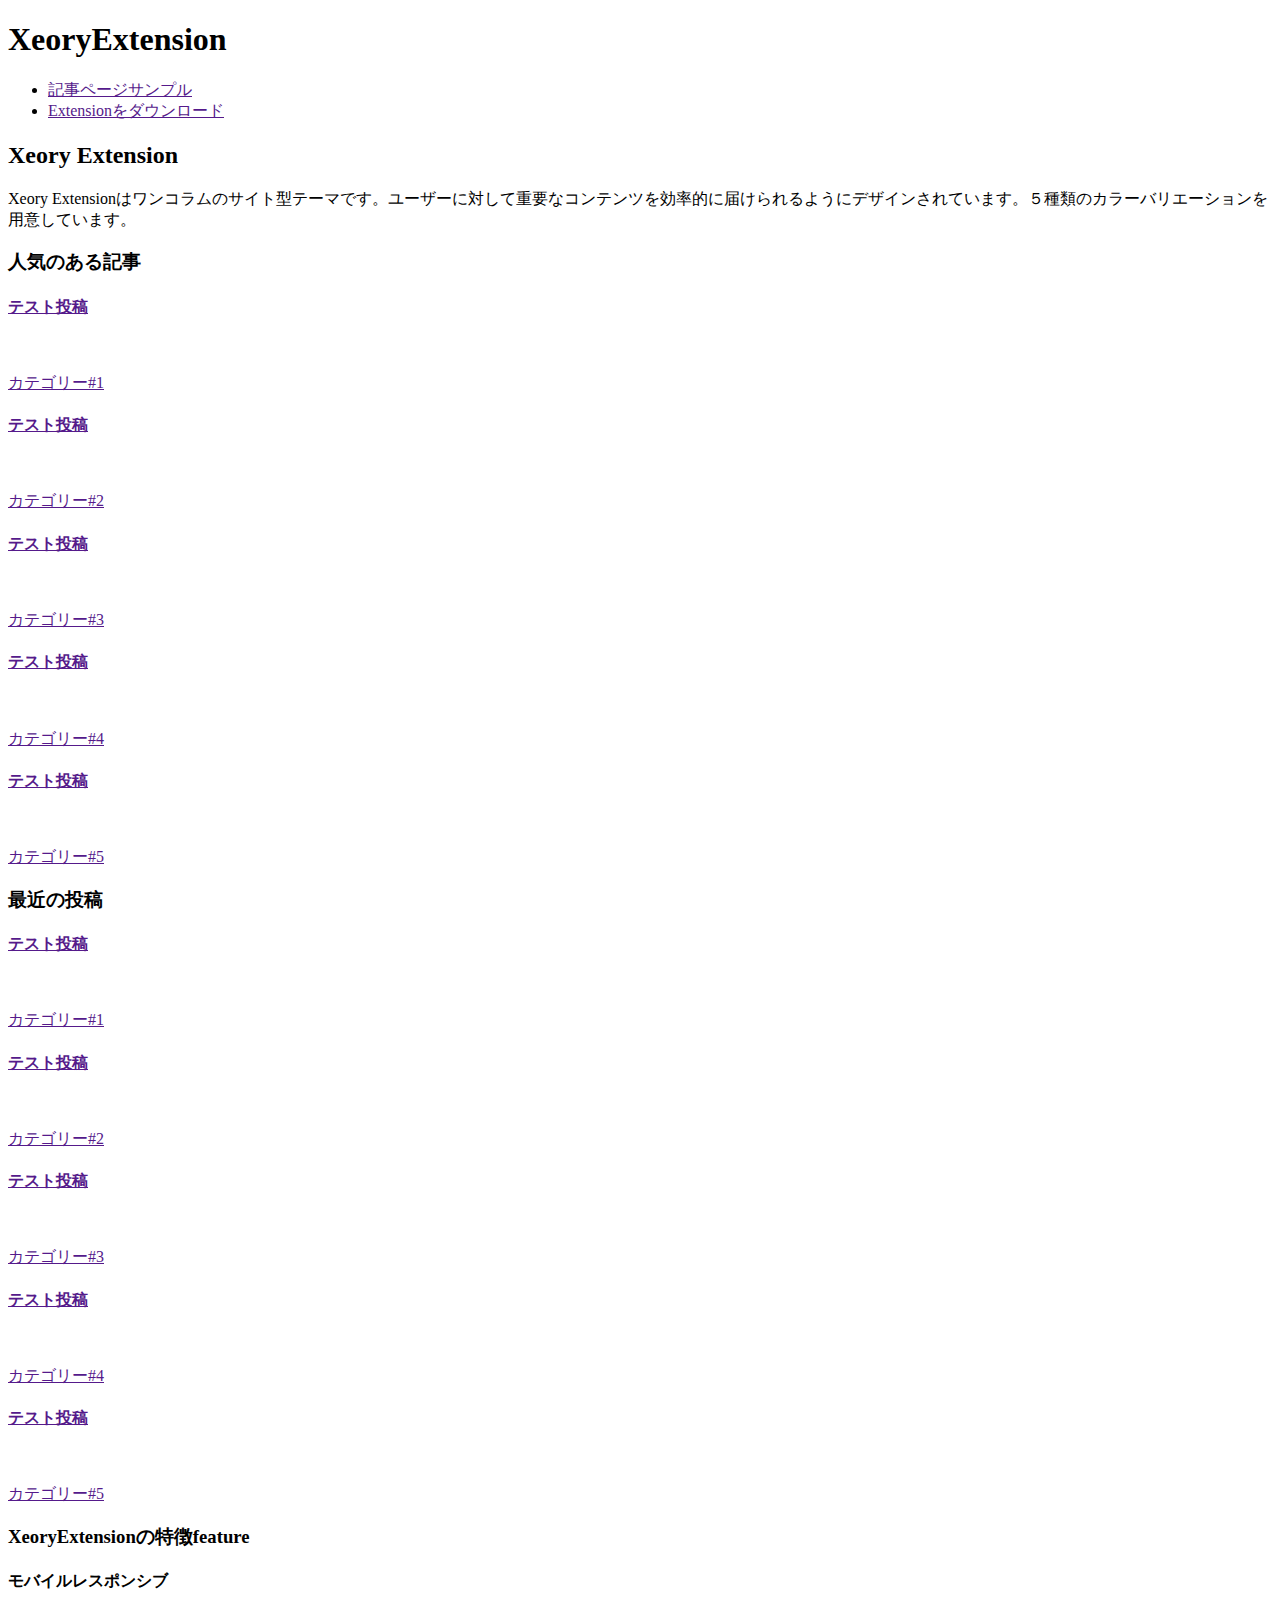
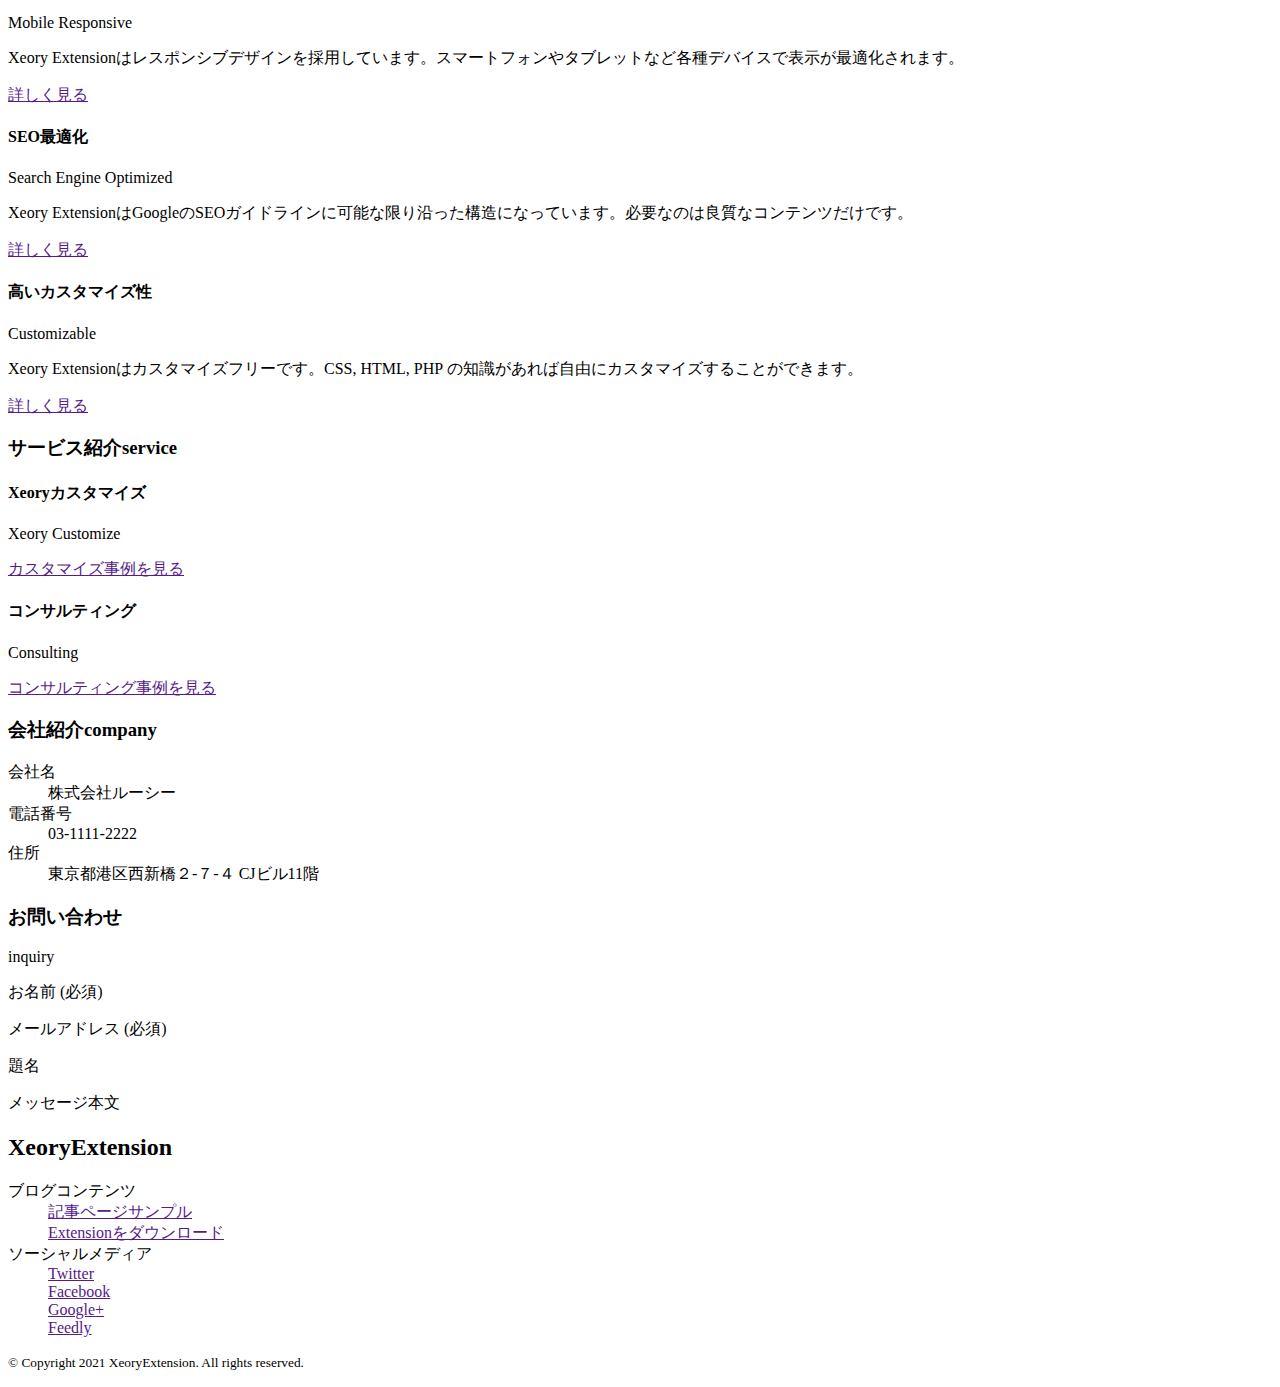
==== 0521/index.html @ 21fcba10 "21/05/28 修正版 section、dl.、dtの一部削除" ====
<!DOCTYPE html>
<html lang="jp">
<head>
    <meta charset="UTF-8">
    <meta http-equiv="X-UA-Compatible" content="IE=edge">
    <meta name="viewport" content="width=device-width, initial-scale=1.0">
    <title>XeoryExtension</title>
</head>
<body>
    <header>

        <h1 class="site-title">XeoryExtension</h1>
        <ul>
            <li class="sample"><a href="">記事ページサンプル</a></li>
            <li class="download"><a href="">Extensionをダウンロード</a></li>
        </ul>
    </header>

    <main>
        <article>
            <h2 class="headline">Xeory Extension</h2>
            <p class="headline-p">Xeory Extensionはワンコラムのサイト型テーマです。ユーザーに対して重要なコンテンツを効率的に届けられるようにデザインされています。５種類のカラーバリエーションを用意しています。</p>

            <section  class="nav">
                <h3 class="nav-title">人気のある記事</h3>
                <section class="nav-list">
                    <a href="">
                    <h4 class="nav-test">テスト投稿</h4>
                    <img src="" alt="">
                    <p class="nav-category">カテゴリー#1</p>
                    </a>
                </section>
                <section class="nav-list">
                    <a href="">
                    <h4 class="nav-test">テスト投稿</h4>
                    <img src="" alt="">
                    <p class="nav-category">カテゴリー#2</p>
                    </a>
                </section>
                <section class="nav-list">
                    <a href="">
                    <h4 class="nav-test">テスト投稿</h4>
                    <img src="" alt="">
                    <p class="nav-category">カテゴリー#3</p>
                    </a>
                </section>
                <section class="nav-list">
                    <a href="">
                    <h4 class="nav-test">テスト投稿</h4>
                    <img src="" alt="">
                    <p class="nav-category">カテゴリー#4</p>
                    </a>
                </section>
                <section class="nav-list">
                    <a href="">
                    <h4 class="nav-test">テスト投稿</h4>
                    <img src="" alt="">
                    <p class="nav-category">カテゴリー#5</p>
                    </a>
                </section>
            </section>

            <section  class="nav">
                <h3 class="nav-title">最近の投稿</h3>
                <section class="nav-list">
                    <a href="">
                    <h4 class="nav-test">テスト投稿</h4>
                    <img src="" alt="">
                    <p class="nav-category">カテゴリー#1</p>
                    </a>
                </section>
                <section class="nav-list">
                    <a href="">
                    <h4 class="nav-test">テスト投稿</h4>
                    <img src="" alt="">
                    <p class="nav-category">カテゴリー#2</p>
                    </a>
                </section>
                <section class="nav-list">
                    <a href="">
                    <h4 class="nav-test">テスト投稿</h4>
                    <img src="" alt="">
                    <p class="nav-category">カテゴリー#3</p>
                    </a>
                </section>
                <section class="nav-list">
                    <a href="">
                    <h4 class="nav-test">テスト投稿</h4>
                    <img src="" alt="">
                    <p class="nav-category">カテゴリー#4</p>
                    </a>
                </section>
                <section class="nav-list">
                    <a href="">
                    <h4 class="nav-test">テスト投稿</h4>
                    <img src="" alt="">
                    <p class="nav-category">カテゴリー#5</p>
                    </a>
                </section>
            </section>

            <section class="contents">
                <h3 class="contents-head">XeoryExtensionの特徴<span>feature</span></h3>

                <section class="contents-item">
                    <h4 class="contents-item-h">モバイルレスポンシブ</h4>
                    <p class="contents-item-h-p">Mobile Responsive</p>
                    <p class="contents-item-p">Xeory Extensionはレスポンシブデザインを採用しています。スマートフォンやタブレットなど各種デバイスで表示が最適化されます。</p>
                    <p class="contents-item-link-1"><a href="">詳しく見る</a></p>
                </section>

                <section class="contents-item">
                    <h4 class="contents-item-h">SEO最適化</h4>
                    <p class="contents-item-h-p">Search Engine Optimized</p>
                    <p class="contents-item-p">Xeory ExtensionはGoogleのSEOガイドラインに可能な限り沿った構造になっています。必要なのは良質なコンテンツだけです。</p>
                    <p class="contents-item-link-1"><a href="">詳しく見る</a></p>
                </section>

                <section class="contents-item">
                    <h4 class="contents-item-h">高いカスタマイズ性</h4>
                    <p class="contents-item-h-p">Customizable</p>
                    <p class="contents-item-p">Xeory Extensionはカスタマイズフリーです。CSS, HTML, PHP の知識があれば自由にカスタマイズすることができます。</p>
                    <p class="contents-item-link-1"><a href="">詳しく見る</a></p>
                </section>
            </section>

            <section class="contents">
                <h3 class="contents-head">サービス紹介<span>service</span></h3>

                <section class="contents-item">
                    <h4 class="contents-item-h">Xeoryカスタマイズ</h4>
                    <p class="contents-item-h-p">Xeory Customize</p>
                    <p class="contents-item-link-2"><a href="">カスタマイズ事例を見る</a></p>
                </section>

                <section class="contents-item">
                    <h4 class="contents-item-h">コンサルティング</h4>
                    <p class="contents-item-h-p">Consulting</p>
                    <p class="contents-item-link-2"><a href="">コンサルティング事例を見る</a></p>
                </section>
            </section>

            <section class="contents">
                <h3 class="contents-head">会社紹介<span>company</span></h3>

                <dl class="contents-list-dt">
                    <dt class="contents-list-dl">会社名</dt>
                    <dd class="contents-list-dd">株式会社ルーシー</dd>
                    <dt class="contents-list-dl">電話番号</dt>
                    <dd class="contents-list-dd">03-1111-2222</dd>
                    <dt class="contents-list-dl">住所</dt>
                    <dd class="contents-list-dd">東京都港区西新橋２-７-４ CJビル11階</dd>
                </dl>
            </section>

            <section class="contents">
                <h3 class="contents-head">お問い合わせ</h3>
                <p class="contents-head-p">inquiry</p>

                <p class="contents-form-p">お名前 (必須)</p>
                <p class="contents-form-p">メールアドレス (必須)</p>
                <p class="contents-form-p">題名</p>
                <p class="contents-form-p">メッセージ本文</p>

            </section>
        </article>
    </main>

    <footer>
        <section class="foot">
            <h2 class="foot-h">XeoryExtension</h2>
            <dl>
                <dt class="foot-item-h">ブログコンテンツ</dt>
                <dd class="foot-item-li"><a href="">記事ページサンプル</a></dd>
                <dd class="foot-item-li"><a href="">Extensionをダウンロード</a></dd>
                <dt class="foot-item-dl">ソーシャルメディア</dt>
                <dd class="foot-item-dd"><a href="">Twitter</a></dd>
                <dd class="foot-item-dd"><a href="">Facebook</a></dd>
                <dd class="foot-item-dd"><a href="">Google+</a></dd>
                <dd class="foot-item-dd"><a href="">Feedly</a></dd>
            </dl>
            <p><small>&copy;  Copyright 2021 XeoryExtension. All rights reserved.</small></p>
        </section>
    </footer>
</body>
</html>
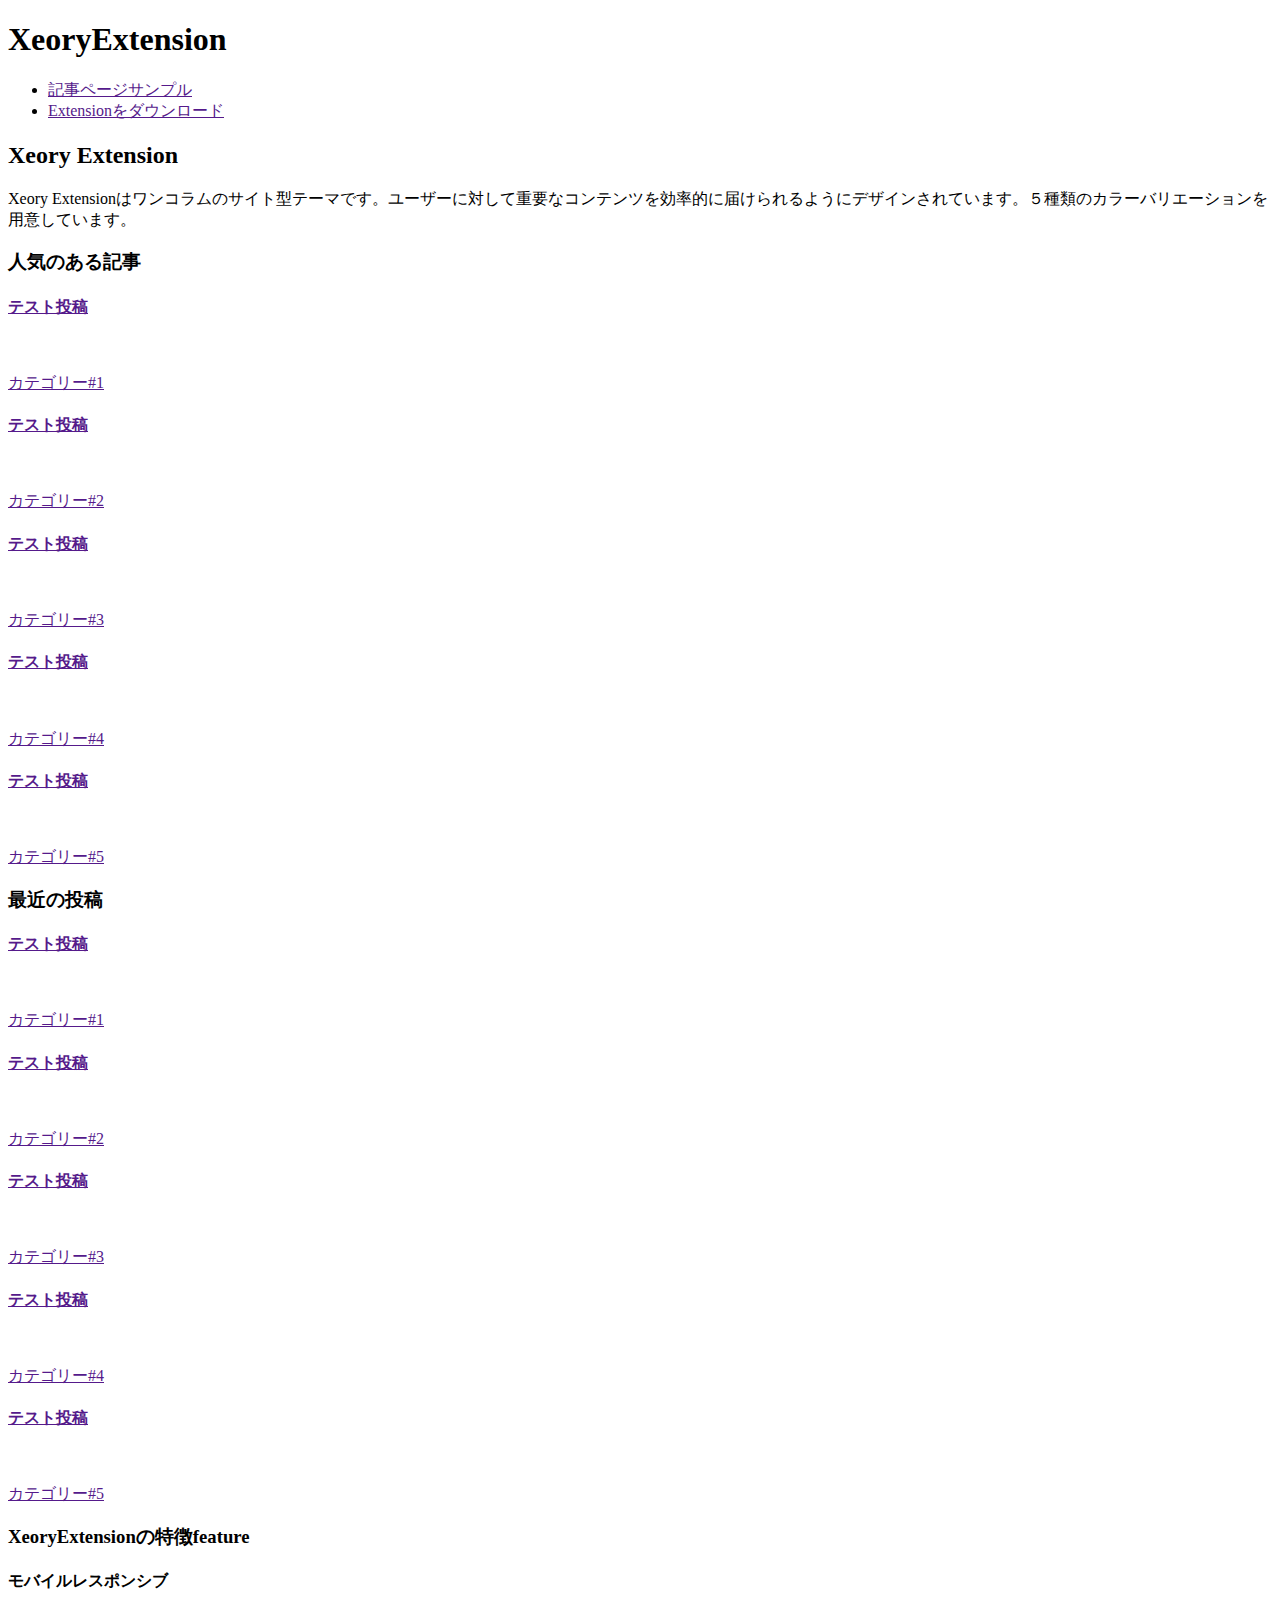
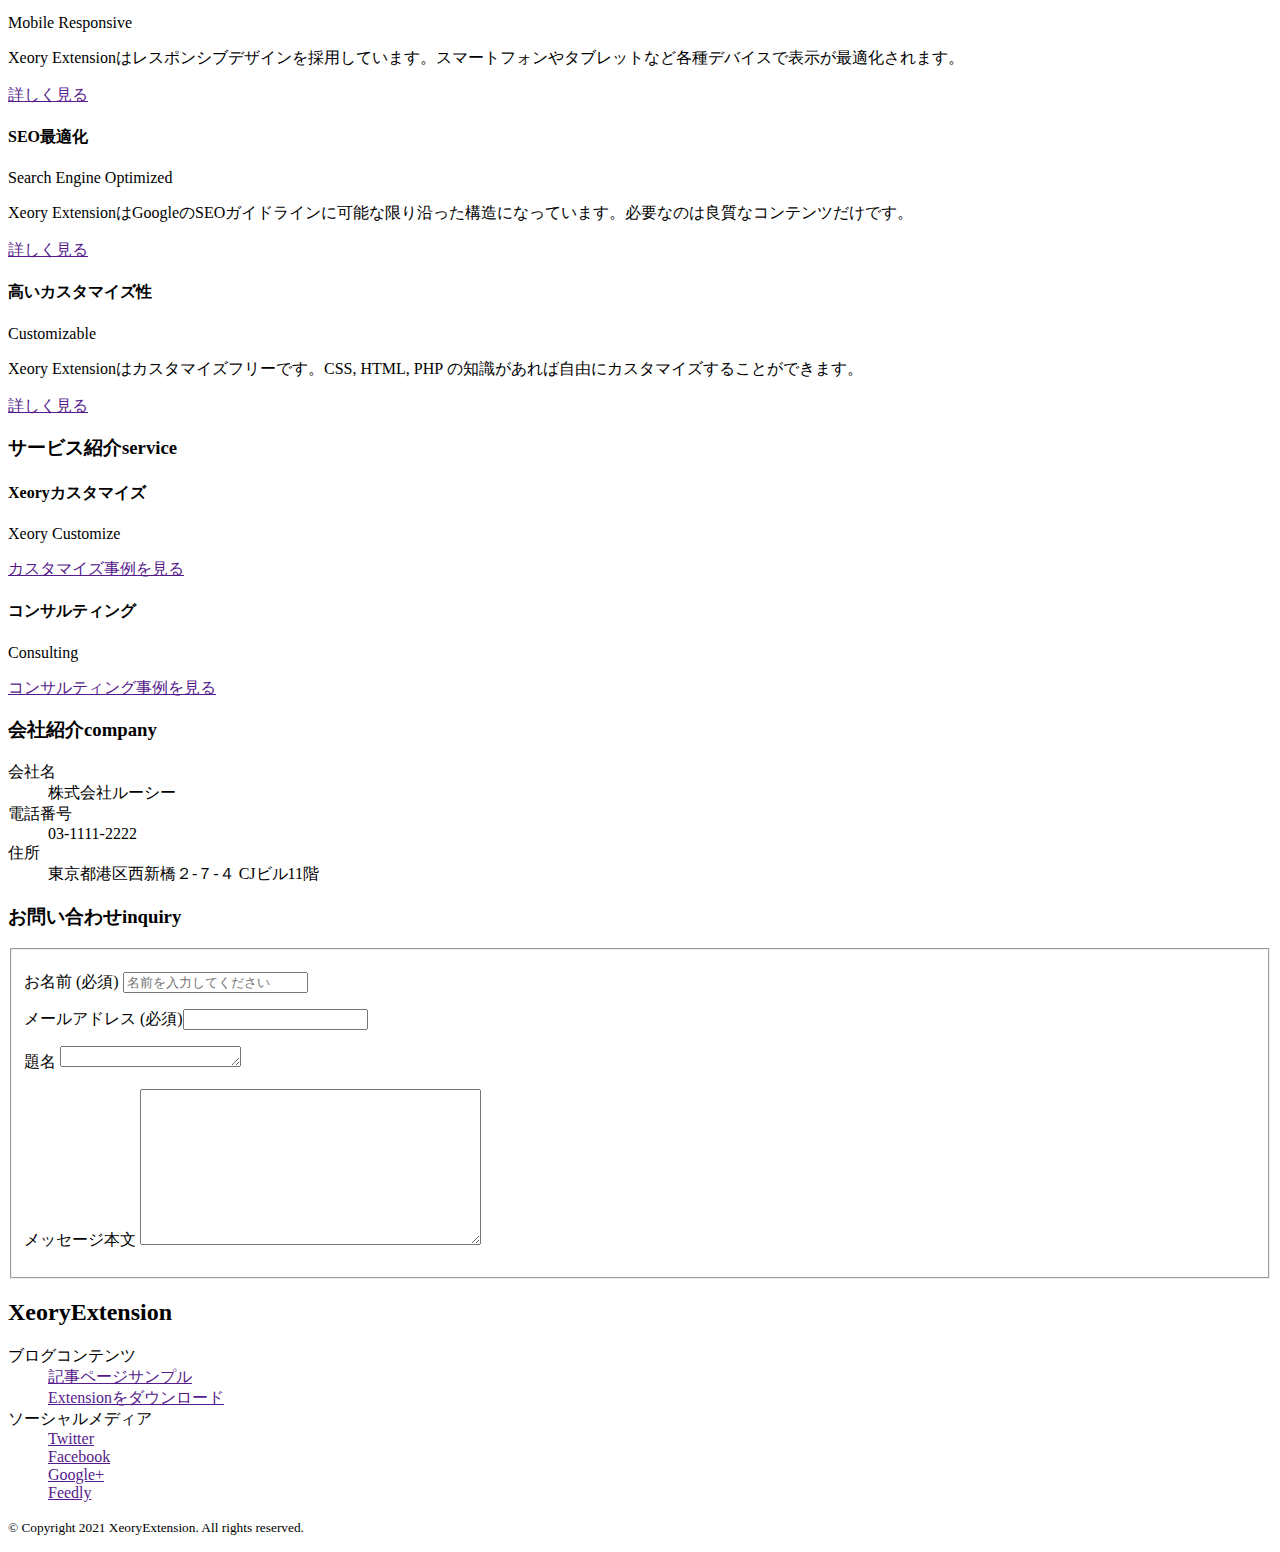
==== commit b074cac5: "formの設定" ====
--- a/0521/index.html
+++ b/0521/index.html
@@ -154,13 +154,19 @@
             </section>
 
             <section class="contents">
-                <h3 class="contents-head">お問い合わせ</h3>
-                <p class="contents-head-p">inquiry</p>
+                <h3 class="contents-head">お問い合わせ<span>inquiry</span></h3>
 
-                <p class="contents-form-p">お名前 (必須)</p>
-                <p class="contents-form-p">メールアドレス (必須)</p>
-                <p class="contents-form-p">題名</p>
-                <p class="contents-form-p">メッセージ本文</p>
+                <form action="">
+                    <fieldset>
+                        <p class="contents-form-p"><label for="name">お名前 (必須)</label>
+                        <input id="id" type="text" name="name" placeholder="名前を入力してください"></p>
+                        <p class="contents-form-p"><label for="email">メールアドレス (必須)</label><input id="email" type="email" name="email"></p>
+                        <p class="contents-form-p"><label for="textarea">題名</label>
+                        <textarea name="textarea" id="submit" cols="20" rows="1" aria-placeholder="題名を入力してください"></textarea></p>
+                        <p class="contents-form-p"><label for="textarea">メッセージ本文</label>
+                        <textarea name="textarea" id="submit" cols="40" rows="10" aria-placeholder="メッセージ本文を入力してください"></textarea></p>
+                    </fieldset>
+                </form>
 
             </section>
         </article>
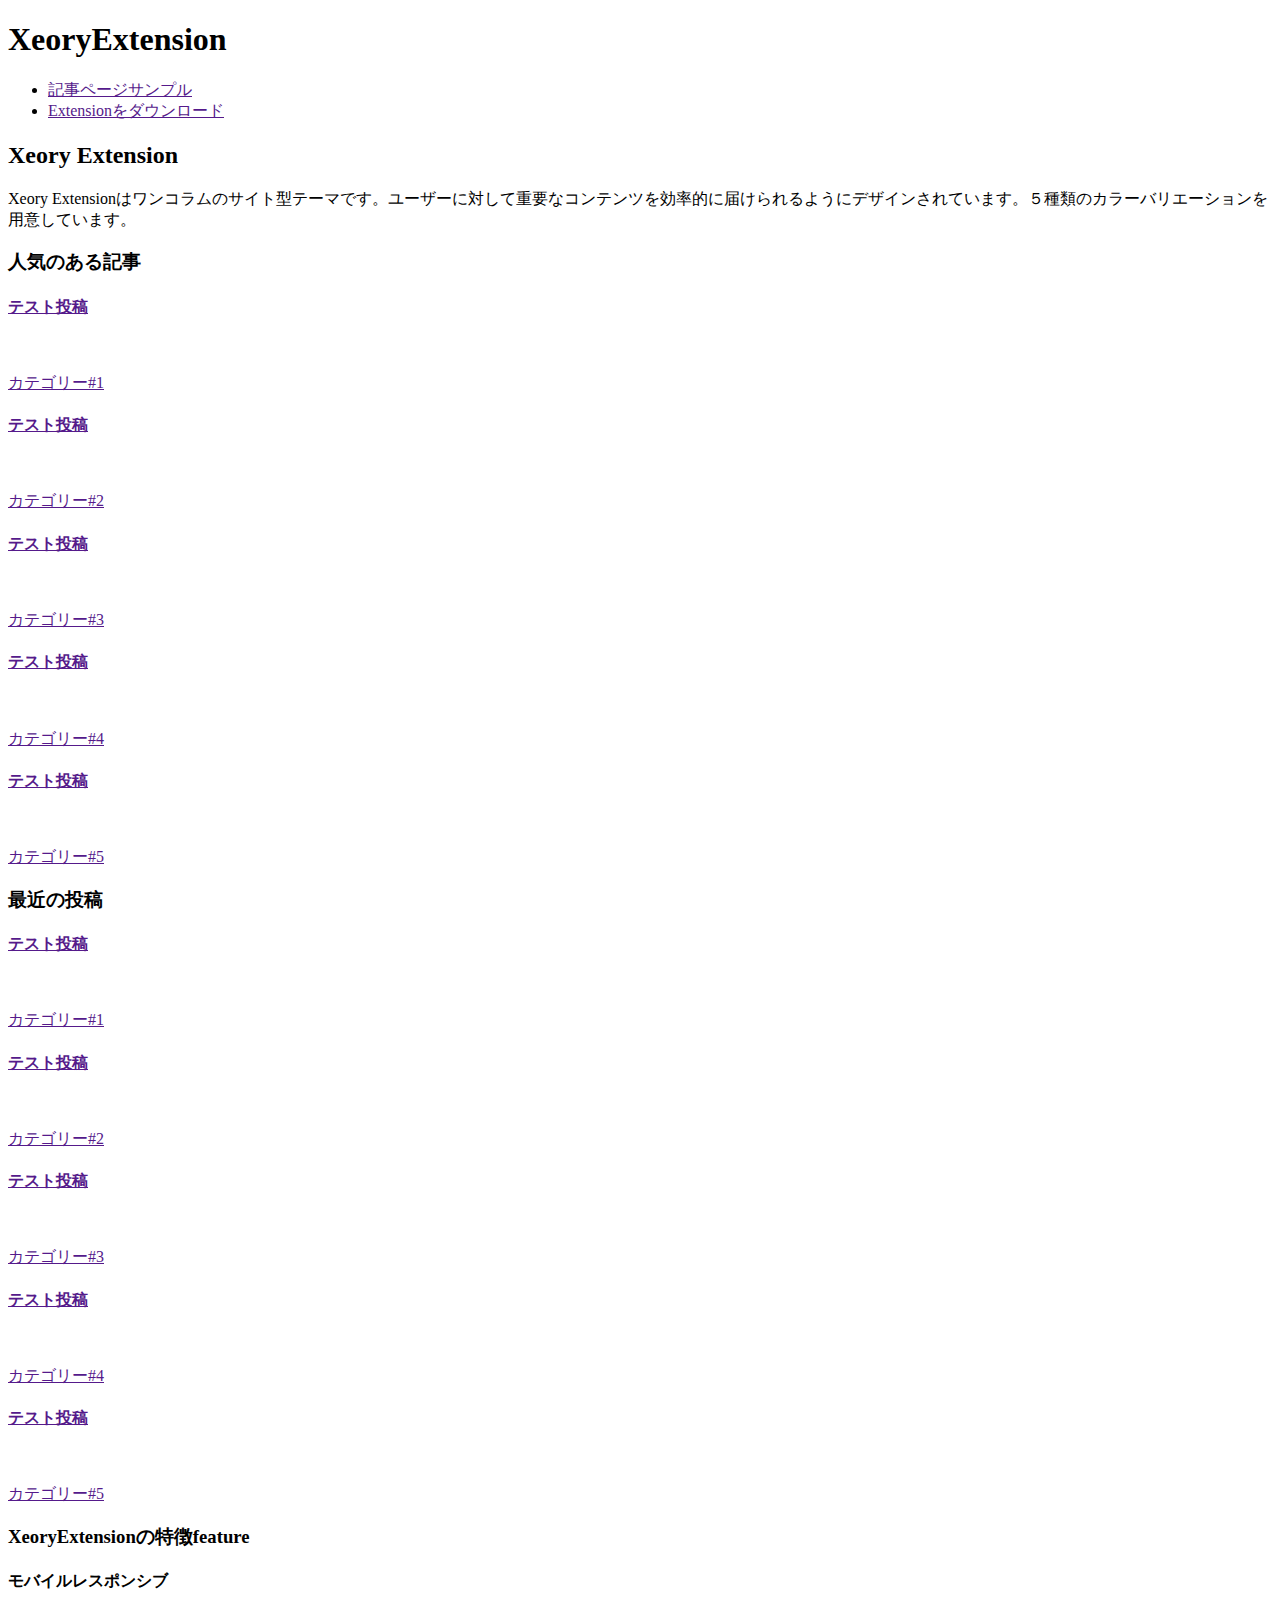
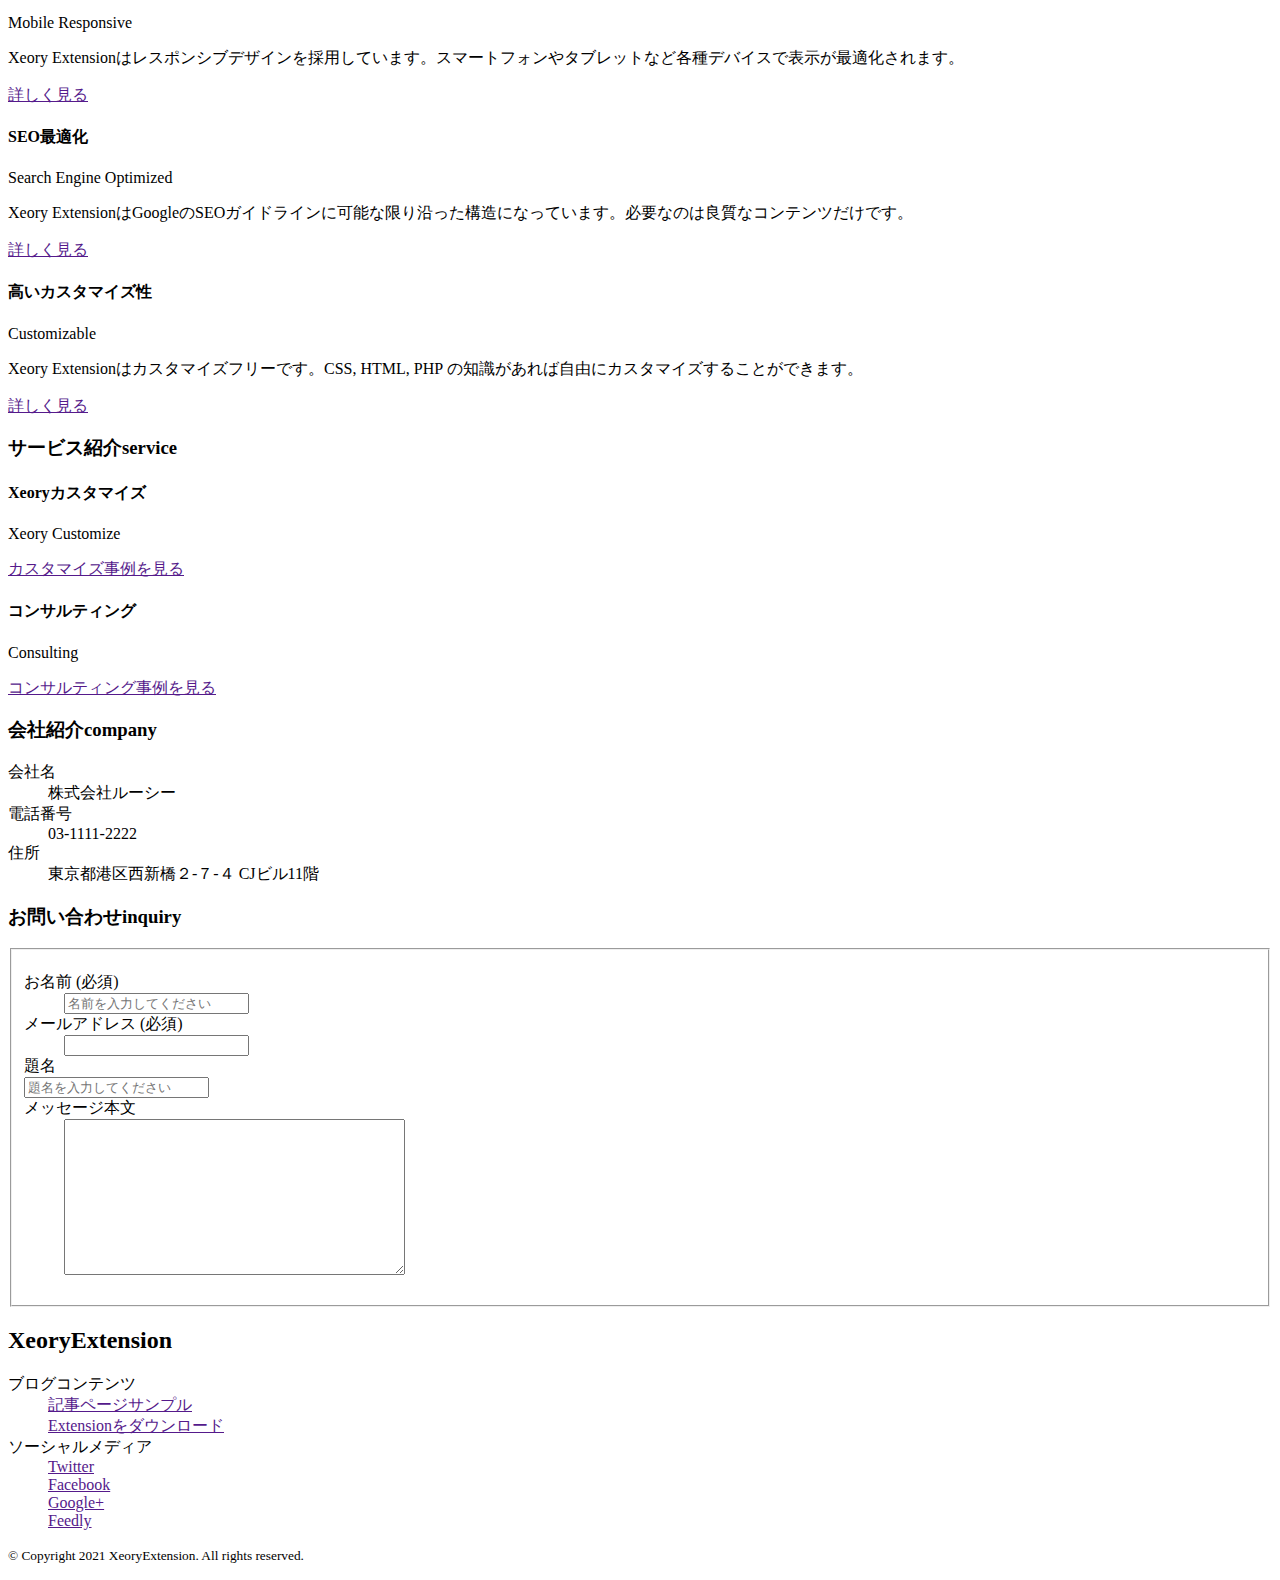
==== commit ef8db432: "formの追加" ====
--- a/0521/index.html
+++ b/0521/index.html
@@ -143,12 +143,12 @@
             <section class="contents">
                 <h3 class="contents-head">会社紹介<span>company</span></h3>
 
-                <dl class="contents-list-dt">
-                    <dt class="contents-list-dl">会社名</dt>
+                <dl class="contents-list-dl">
+                    <dt class="contents-list-dt">会社名</dt>
                     <dd class="contents-list-dd">株式会社ルーシー</dd>
-                    <dt class="contents-list-dl">電話番号</dt>
+                    <dt class="contents-list-dt">電話番号</dt>
                     <dd class="contents-list-dd">03-1111-2222</dd>
-                    <dt class="contents-list-dl">住所</dt>
+                    <dt class="contents-list-dt">住所</dt>
                     <dd class="contents-list-dd">東京都港区西新橋２-７-４ CJビル11階</dd>
                 </dl>
             </section>
@@ -158,13 +158,16 @@
 
                 <form action="">
                     <fieldset>
-                        <p class="contents-form-p"><label for="name">お名前 (必須)</label>
-                        <input id="id" type="text" name="name" placeholder="名前を入力してください"></p>
-                        <p class="contents-form-p"><label for="email">メールアドレス (必須)</label><input id="email" type="email" name="email"></p>
-                        <p class="contents-form-p"><label for="textarea">題名</label>
-                        <textarea name="textarea" id="submit" cols="20" rows="1" aria-placeholder="題名を入力してください"></textarea></p>
-                        <p class="contents-form-p"><label for="textarea">メッセージ本文</label>
-                        <textarea name="textarea" id="submit" cols="40" rows="10" aria-placeholder="メッセージ本文を入力してください"></textarea></p>
+                        <dl class="contents-form-dl">
+                            <dt class="contents-form-dt"><label for="name">お名前 (必須)</label></dt>
+                            <dd class="contents-form-dd"><input id="id" type="text" name="name" placeholder="名前を入力してください"></dd>
+                            <dt class="contents-form-dt"><label for="email">メールアドレス (必須)</label></dt>
+                            <dd class="contents-form-dd"><input id="email" type="email" name="email"></dd>
+                            <dt class="contents-form-dt"><label for="ttitle">題名</label></dt>
+                            <dd class="contents-form-dd"></dd><input id="title" type="text" name="title" placeholder="題名を入力してください"></dd>
+                            <dt class="contents-form-dt"><label for="textarea">メッセージ本文</label></dt>
+                            <dd class="contents-form-dd"><textarea name="textarea" id="submit" cols="40" rows="10" aria-placeholder="メッセージ本文を入力してください"></textarea></dd>
+                        </dl>
                     </fieldset>
                 </form>
 
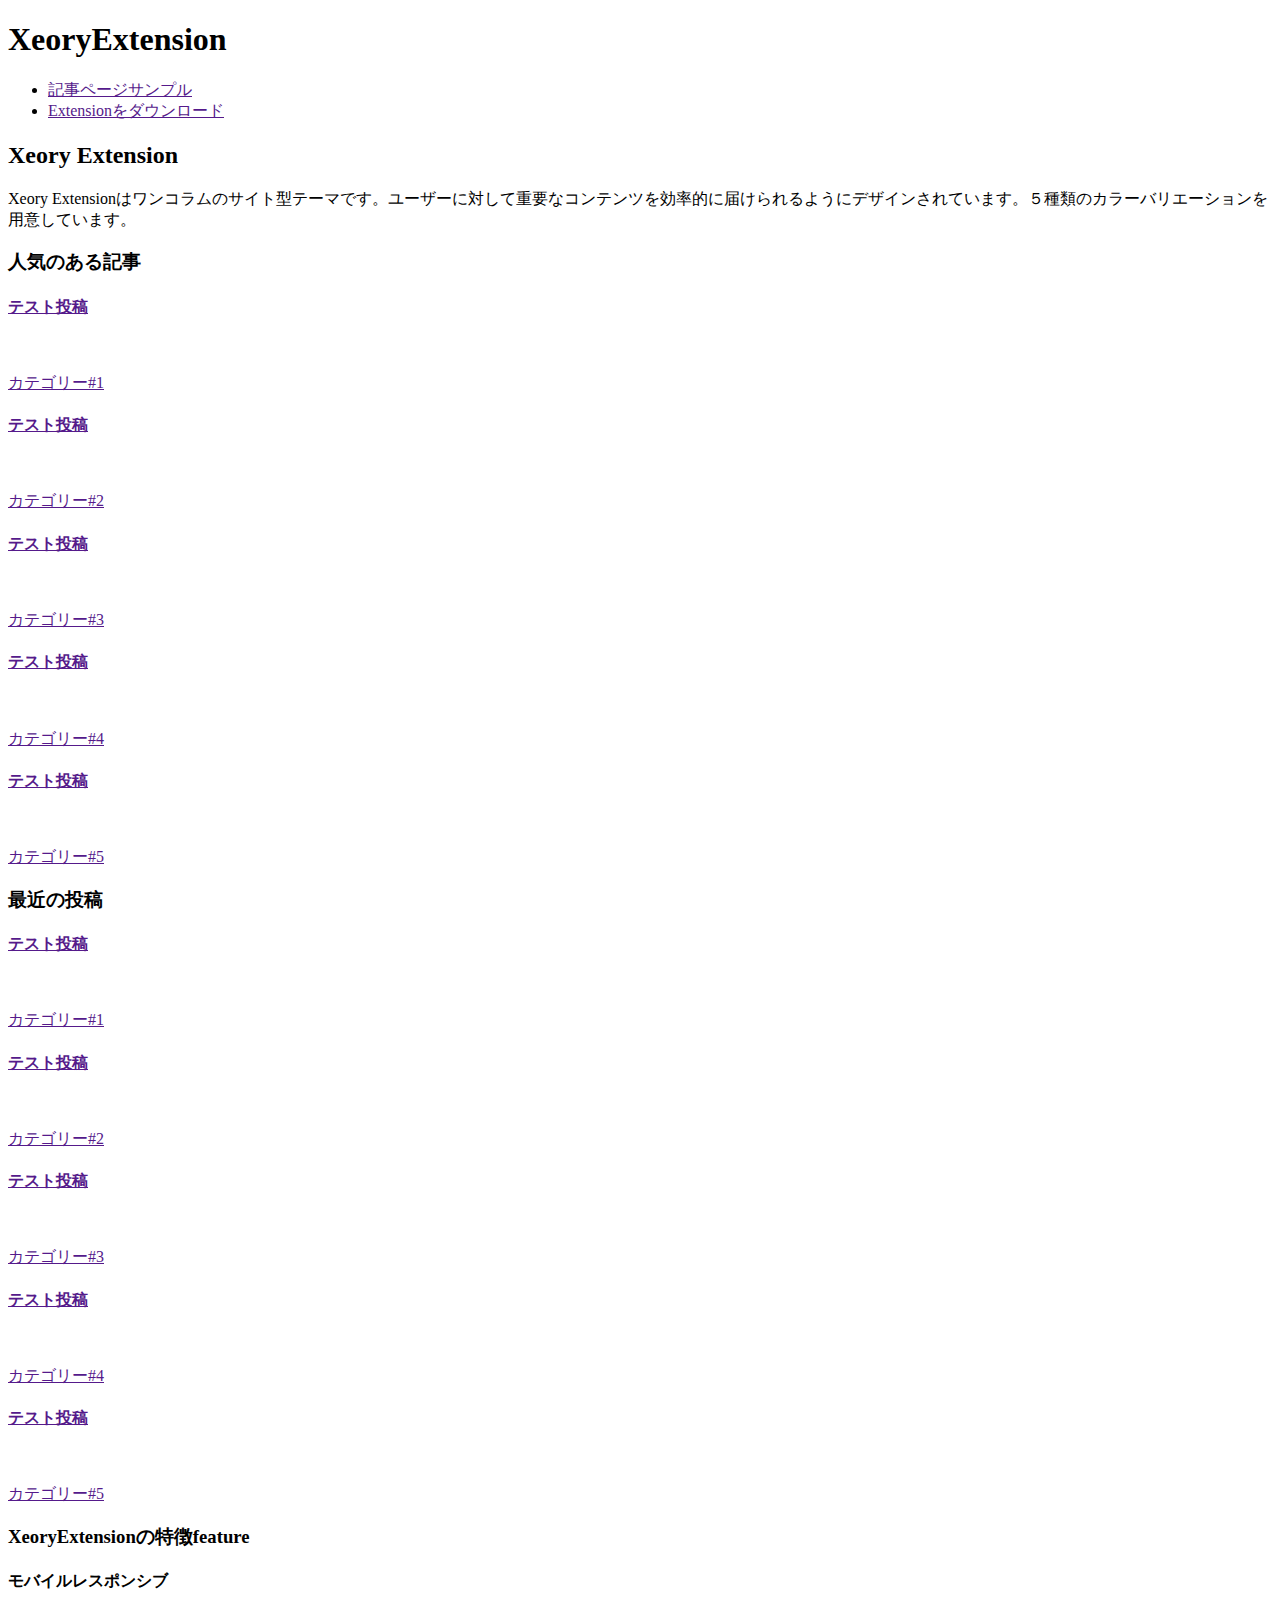
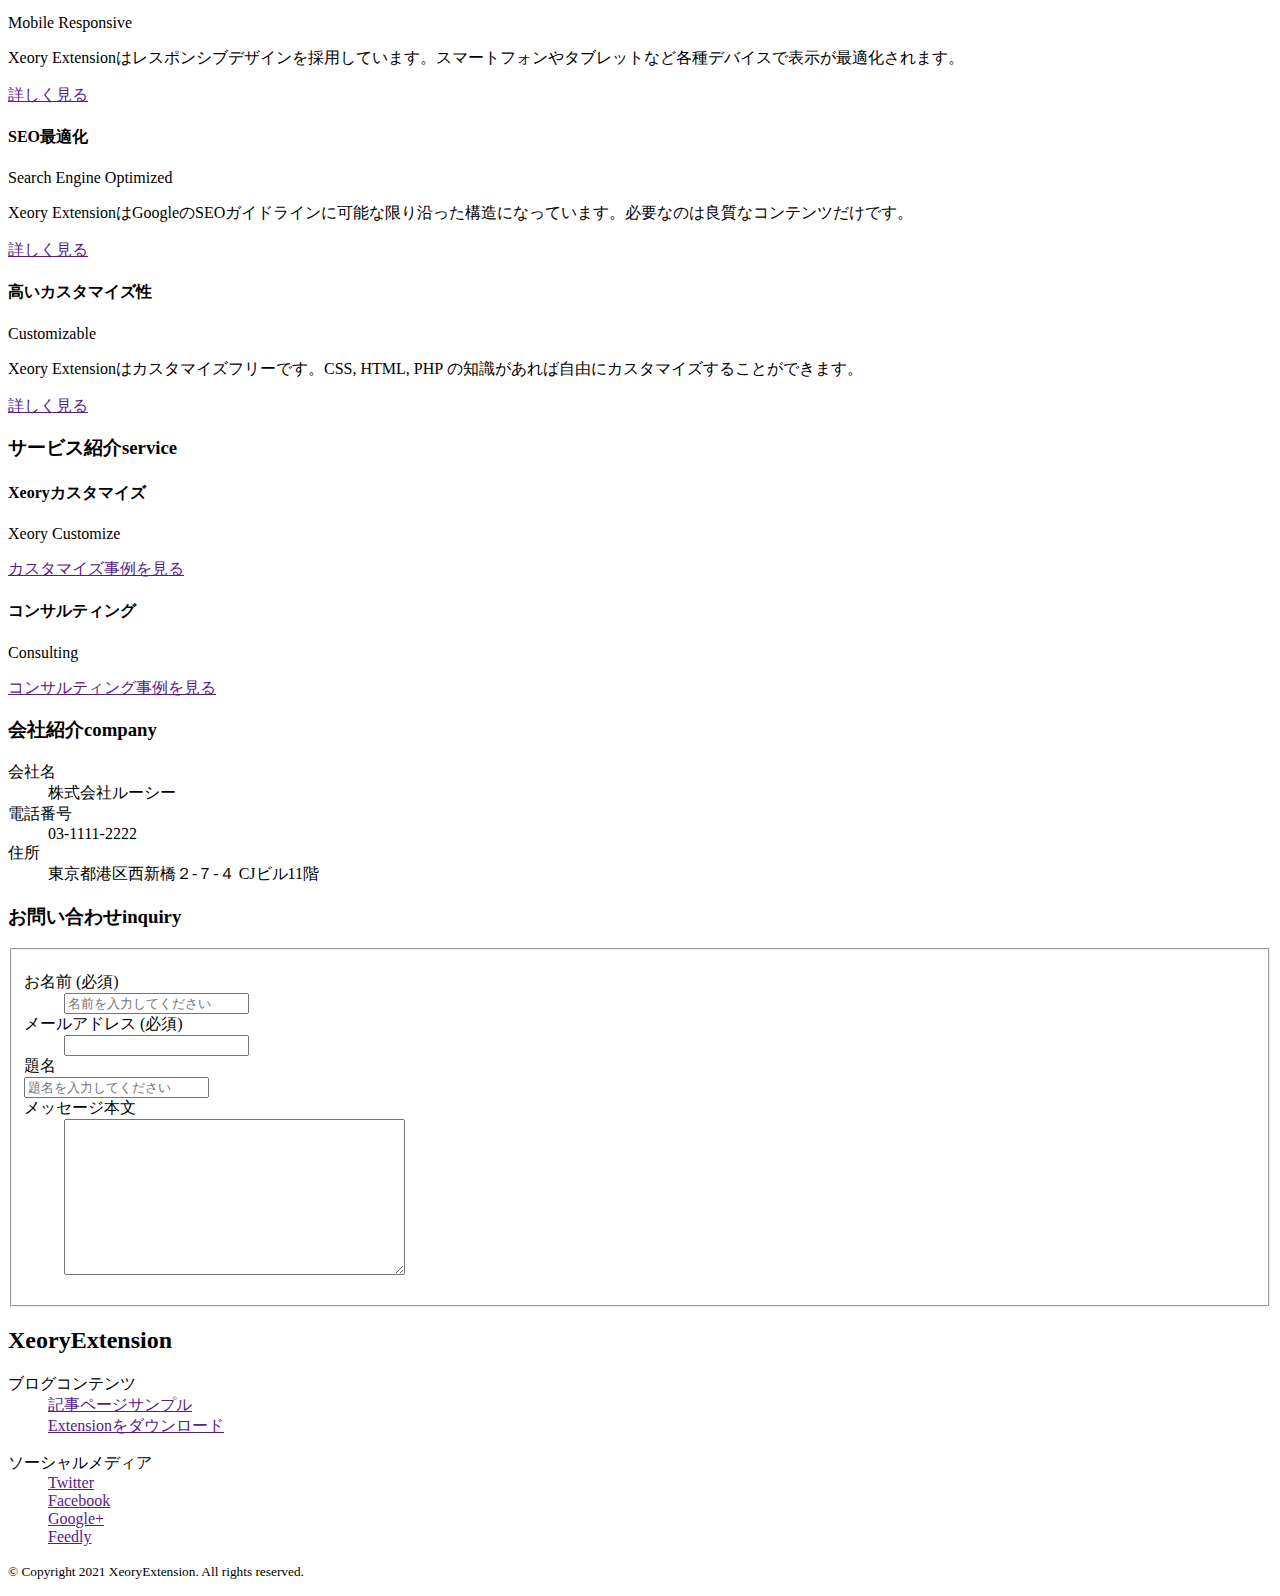
==== commit d93a5d7a: "class の一部修正" ====
--- a/0521/index.html
+++ b/0521/index.html
@@ -157,7 +157,7 @@
                 <h3 class="contents-head">お問い合わせ<span>inquiry</span></h3>
 
                 <form action="">
-                    <fieldset>
+                    <fieldset class="contents-form">
                         <dl class="contents-form-dl">
                             <dt class="contents-form-dt"><label for="name">お名前 (必須)</label></dt>
                             <dd class="contents-form-dd"><input id="id" type="text" name="name" placeholder="名前を入力してください"></dd>
@@ -178,11 +178,13 @@
     <footer>
         <section class="foot">
             <h2 class="foot-h">XeoryExtension</h2>
-            <dl>
-                <dt class="foot-item-h">ブログコンテンツ</dt>
-                <dd class="foot-item-li"><a href="">記事ページサンプル</a></dd>
-                <dd class="foot-item-li"><a href="">Extensionをダウンロード</a></dd>
-                <dt class="foot-item-dl">ソーシャルメディア</dt>
+            <dl class="foot-item-dl">
+                <dt class="foot-item-dt">ブログコンテンツ</dt>
+                <dd class="foot-item-dd"><a href="">記事ページサンプル</a></dd>
+                <dd class="foot-item-dd"><a href="">Extensionをダウンロード</a></dd>
+            </dl>
+            <dl class="foot-item-dl">
+                <dt class="foot-item-dt">ソーシャルメディア</dt>
                 <dd class="foot-item-dd"><a href="">Twitter</a></dd>
                 <dd class="foot-item-dd"><a href="">Facebook</a></dd>
                 <dd class="foot-item-dd"><a href="">Google+</a></dd>
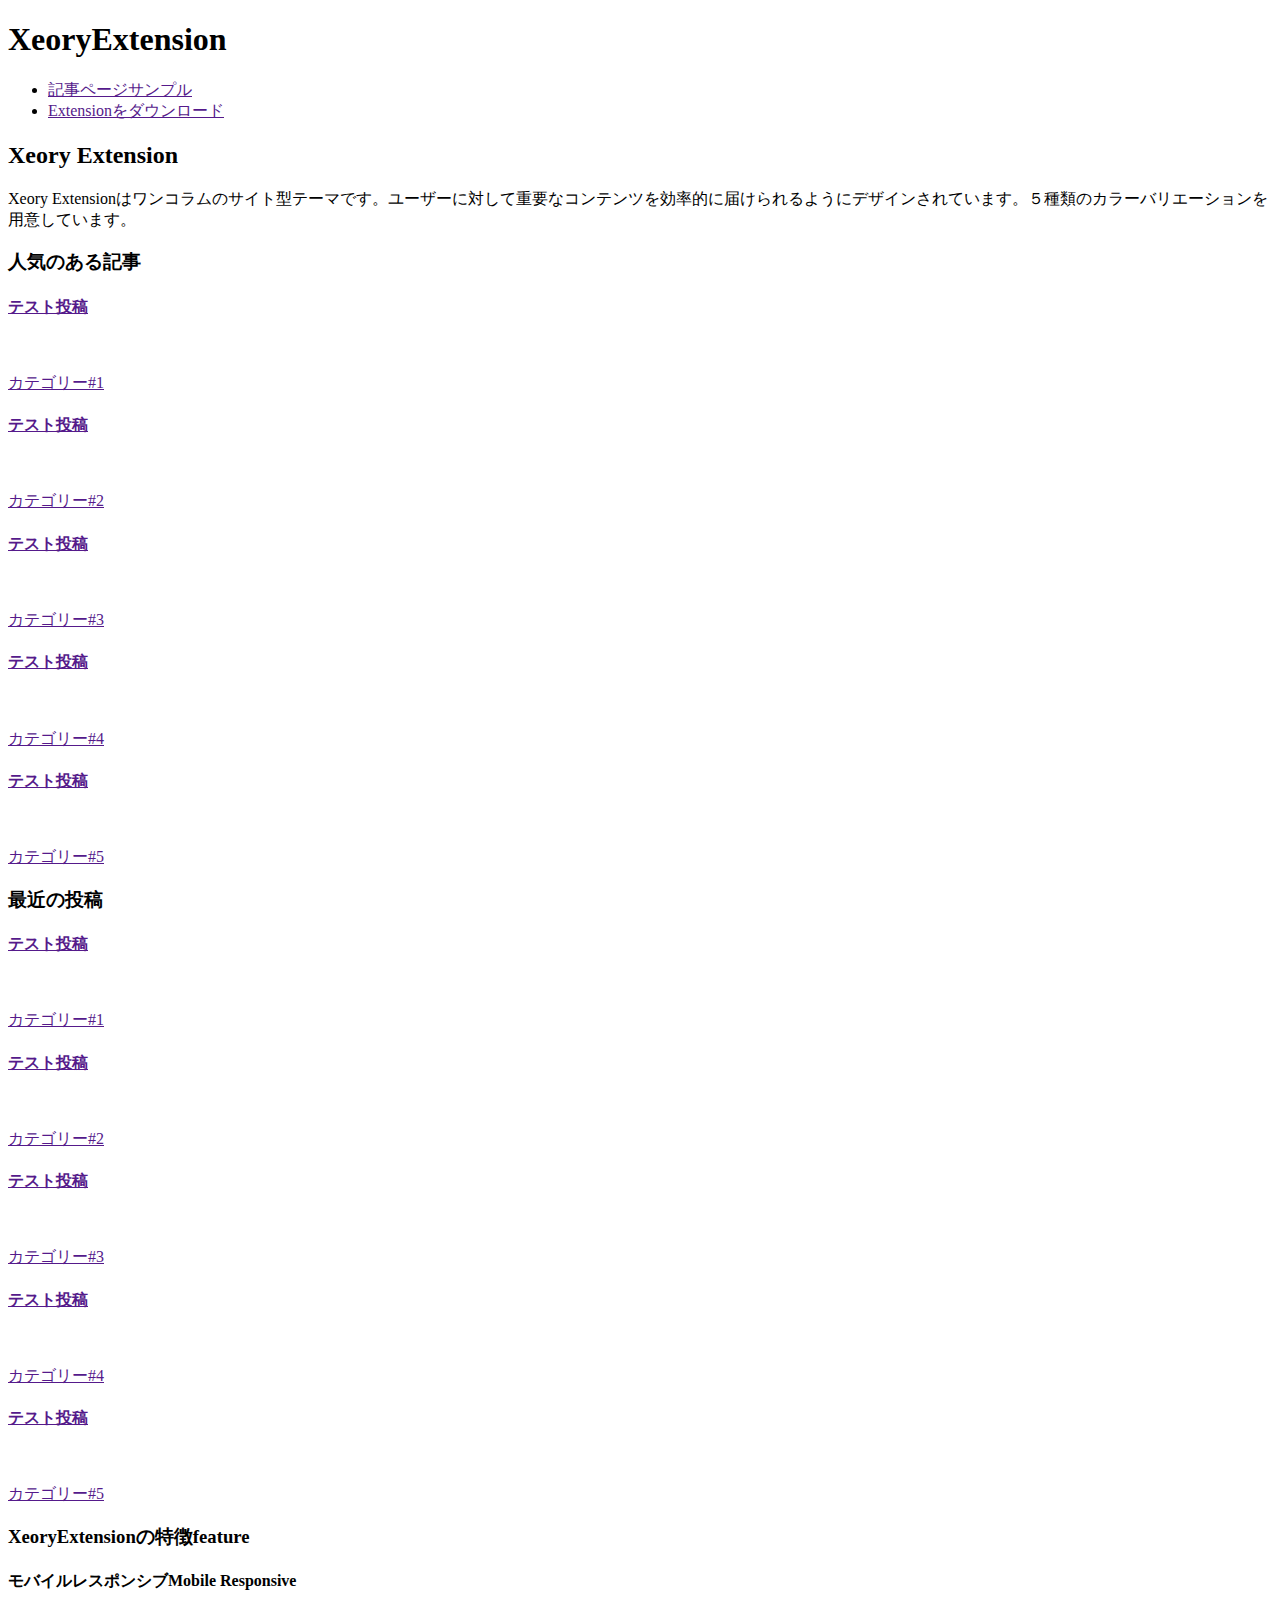
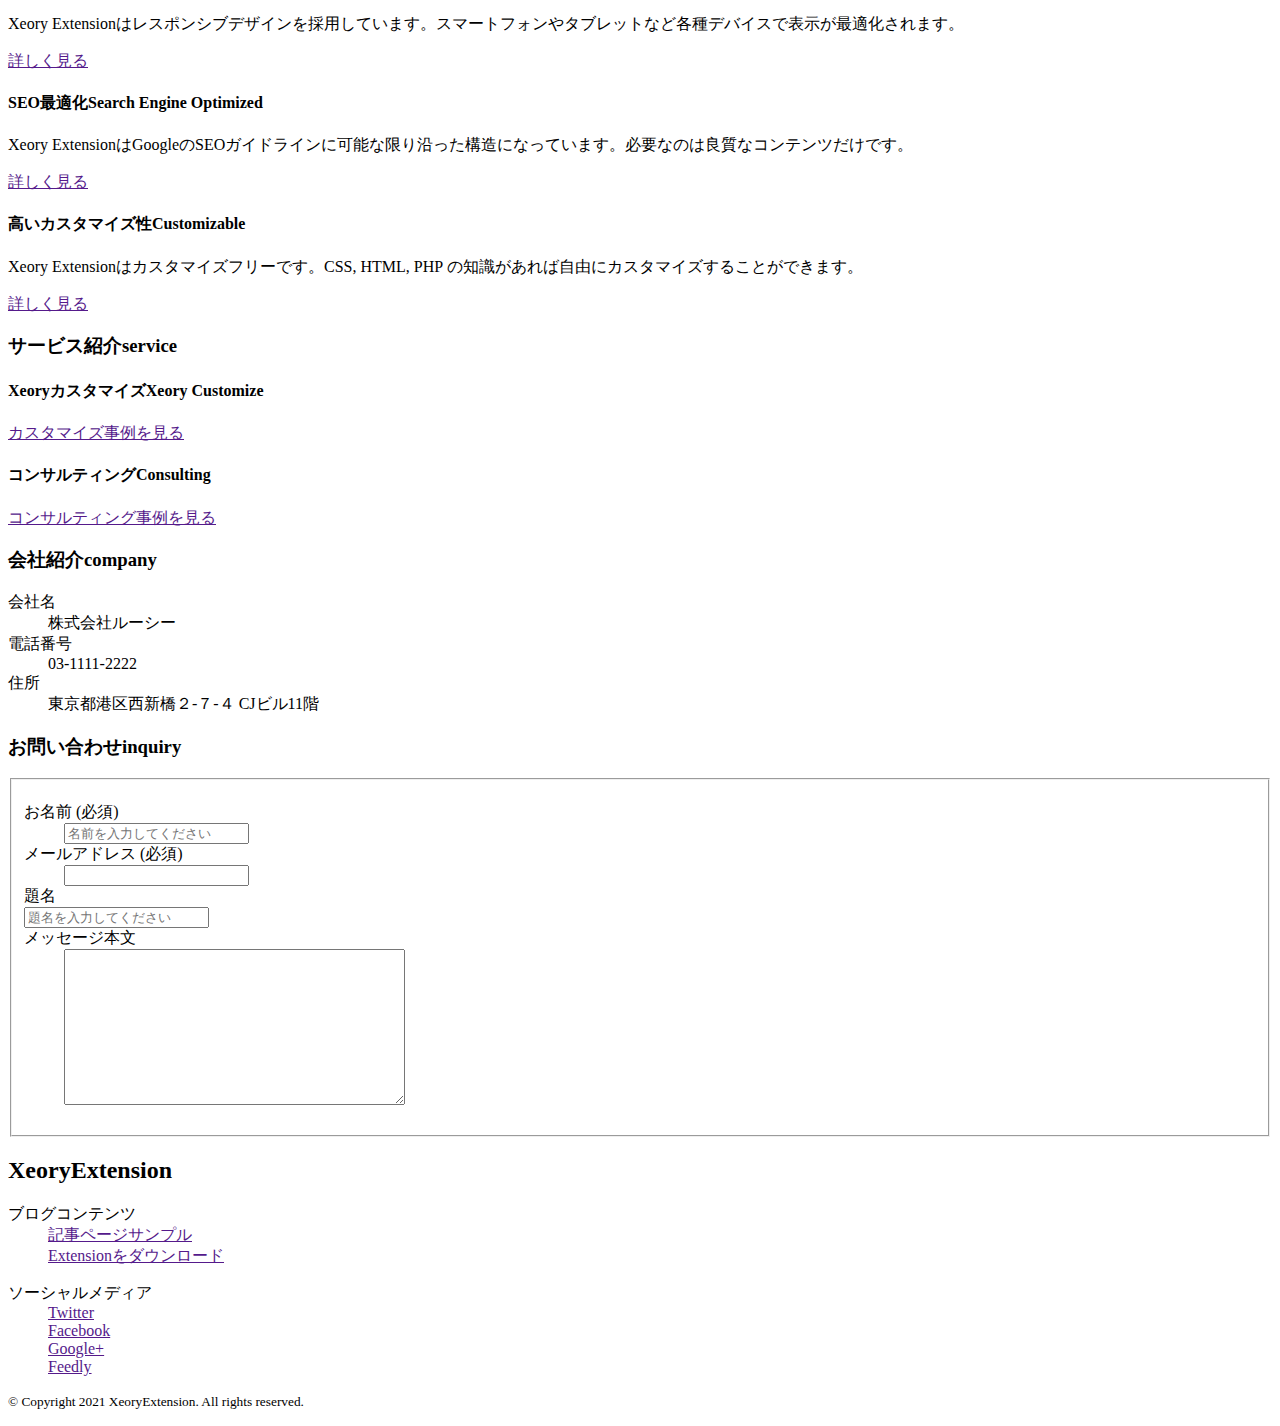
==== commit 30c1ea51: "一部class名の変更" ====
--- a/0521/index.html
+++ b/0521/index.html
@@ -9,164 +9,159 @@
 <body>
     <header>
 
-        <h1 class="site-title">XeoryExtension</h1>
+        <h1 class="top-title">XeoryExtension</h1>
         <ul>
-            <li class="sample"><a href="">記事ページサンプル</a></li>
-            <li class="download"><a href="">Extensionをダウンロード</a></li>
+            <li class="top-item"><a href="">記事ページサンプル</a></li>
+            <li class="top-item"><a href="">Extensionをダウンロード</a></li>
         </ul>
     </header>
 
     <main>
         <article>
-            <h2 class="headline">Xeory Extension</h2>
-            <p class="headline-p">Xeory Extensionはワンコラムのサイト型テーマです。ユーザーに対して重要なコンテンツを効率的に届けられるようにデザインされています。５種類のカラーバリエーションを用意しています。</p>
+            <h2 class="column-title">Xeory Extension</h2>
+            <p class="column-txt">Xeory Extensionはワンコラムのサイト型テーマです。ユーザーに対して重要なコンテンツを効率的に届けられるようにデザインされています。５種類のカラーバリエーションを用意しています。</p>
 
-            <section  class="nav">
-                <h3 class="nav-title">人気のある記事</h3>
-                <section class="nav-list">
+            <section  class="column-item">
+                <h3 class="column-item-title">人気のある記事</h3>
+                <section class="column-item-list">
                     <a href="">
-                    <h4 class="nav-test">テスト投稿</h4>
+                    <h4 class="column-item-list-title">テスト投稿</h4>
                     <img src="" alt="">
-                    <p class="nav-category">カテゴリー#1</p>
+                    <p class="column-item-list-txt">カテゴリー#1</p>
                     </a>
                 </section>
-                <section class="nav-list">
+                <section class="column-item-list">
                     <a href="">
-                    <h4 class="nav-test">テスト投稿</h4>
+                    <h4 class="column-item-list-title">テスト投稿</h4>
                     <img src="" alt="">
-                    <p class="nav-category">カテゴリー#2</p>
+                    <p class="column-item-list-txt">カテゴリー#2</p>
                     </a>
                 </section>
-                <section class="nav-list">
+                <section class="column-item-list">
                     <a href="">
-                    <h4 class="nav-test">テスト投稿</h4>
+                    <h4 class="column-item-list-title">テスト投稿</h4>
                     <img src="" alt="">
-                    <p class="nav-category">カテゴリー#3</p>
+                    <p class="column-item-list-txt">カテゴリー#3</p>
                     </a>
                 </section>
-                <section class="nav-list">
+                <section class="column-item-list">
                     <a href="">
-                    <h4 class="nav-test">テスト投稿</h4>
+                    <h4 class="column-item-list-title">テスト投稿</h4>
                     <img src="" alt="">
-                    <p class="nav-category">カテゴリー#4</p>
+                    <p class="column-item-list-txt">カテゴリー#4</p>
                     </a>
                 </section>
-                <section class="nav-list">
+                <section class="column-item-list">
                     <a href="">
-                    <h4 class="nav-test">テスト投稿</h4>
+                    <h4 class="column-item-list-title">テスト投稿</h4>
                     <img src="" alt="">
-                    <p class="nav-category">カテゴリー#5</p>
+                    <p class="column-item-list-txt">カテゴリー#5</p>
                     </a>
                 </section>
             </section>
 
-            <section  class="nav">
-                <h3 class="nav-title">最近の投稿</h3>
-                <section class="nav-list">
+            <section  class="column-item">
+                <h3 class="column-item-title">最近の投稿</h3>
+                <section class="column-item-list">
                     <a href="">
-                    <h4 class="nav-test">テスト投稿</h4>
+                    <h4 class="column-item-title">テスト投稿</h4>
                     <img src="" alt="">
-                    <p class="nav-category">カテゴリー#1</p>
+                    <p class="column-item-txt">カテゴリー#1</p>
                     </a>
                 </section>
-                <section class="nav-list">
+                <section class="column-item-list">
                     <a href="">
-                    <h4 class="nav-test">テスト投稿</h4>
+                    <h4 class="column-item-title">テスト投稿</h4>
                     <img src="" alt="">
-                    <p class="nav-category">カテゴリー#2</p>
+                    <p class="column-item-txt">カテゴリー#2</p>
                     </a>
                 </section>
-                <section class="nav-list">
+                <section class="column-item-list">
                     <a href="">
-                    <h4 class="nav-test">テスト投稿</h4>
+                    <h4 class="column-item-title">テスト投稿</h4>
                     <img src="" alt="">
-                    <p class="nav-category">カテゴリー#3</p>
+                    <p class="column-item-txt">カテゴリー#3</p>
                     </a>
                 </section>
-                <section class="nav-list">
+                <section class="column-item-list">
                     <a href="">
-                    <h4 class="nav-test">テスト投稿</h4>
+                    <h4 class="column-item-title">テスト投稿</h4>
                     <img src="" alt="">
-                    <p class="nav-category">カテゴリー#4</p>
+                    <p class="column-item-txt">カテゴリー#4</p>
                     </a>
                 </section>
-                <section class="nav-list">
+                <section class="column-item-list">
                     <a href="">
-                    <h4 class="nav-test">テスト投稿</h4>
+                    <h4 class="column-item-title">テスト投稿</h4>
                     <img src="" alt="">
-                    <p class="nav-category">カテゴリー#5</p>
+                    <p class="column-item-txt">カテゴリー#5</p>
                     </a>
                 </section>
             </section>
 
             <section class="contents">
-                <h3 class="contents-head">XeoryExtensionの特徴<span>feature</span></h3>
+                <h3 class="contents-title">XeoryExtensionの特徴<span>feature</span></h3>
 
                 <section class="contents-item">
-                    <h4 class="contents-item-h">モバイルレスポンシブ</h4>
-                    <p class="contents-item-h-p">Mobile Responsive</p>
-                    <p class="contents-item-p">Xeory Extensionはレスポンシブデザインを採用しています。スマートフォンやタブレットなど各種デバイスで表示が最適化されます。</p>
-                    <p class="contents-item-link-1"><a href="">詳しく見る</a></p>
+                    <h4 class="contents-item-title">モバイルレスポンシブ<span>Mobile Responsive</span></h4>
+                    <p class="contents-item-txt">Xeory Extensionはレスポンシブデザインを採用しています。スマートフォンやタブレットなど各種デバイスで表示が最適化されます。</p>
+                    <p class="button-orange"><a href="">詳しく見る</a></p>
                 </section>
 
                 <section class="contents-item">
-                    <h4 class="contents-item-h">SEO最適化</h4>
-                    <p class="contents-item-h-p">Search Engine Optimized</p>
-                    <p class="contents-item-p">Xeory ExtensionはGoogleのSEOガイドラインに可能な限り沿った構造になっています。必要なのは良質なコンテンツだけです。</p>
-                    <p class="contents-item-link-1"><a href="">詳しく見る</a></p>
+                    <h4 class="contents-item-title">SEO最適化<span>Search Engine Optimized</span></h4>
+                    <p class="contents-item-txt">Xeory ExtensionはGoogleのSEOガイドラインに可能な限り沿った構造になっています。必要なのは良質なコンテンツだけです。</p>
+                    <p class="button-orange""><a href="">詳しく見る</a></p>
                 </section>
 
                 <section class="contents-item">
-                    <h4 class="contents-item-h">高いカスタマイズ性</h4>
-                    <p class="contents-item-h-p">Customizable</p>
-                    <p class="contents-item-p">Xeory Extensionはカスタマイズフリーです。CSS, HTML, PHP の知識があれば自由にカスタマイズすることができます。</p>
-                    <p class="contents-item-link-1"><a href="">詳しく見る</a></p>
+                    <h4 class="contents-item-title">高いカスタマイズ性<span>Customizable</span></h4>
+                    <p class="contents-item-txt">Xeory Extensionはカスタマイズフリーです。CSS, HTML, PHP の知識があれば自由にカスタマイズすることができます。</p>
+                    <p class="button-orange""><a href="">詳しく見る</a></p>
                 </section>
             </section>
 
             <section class="contents">
-                <h3 class="contents-head">サービス紹介<span>service</span></h3>
+                <h3 class="contents-title">サービス紹介<span>service</span></h3>
 
                 <section class="contents-item">
-                    <h4 class="contents-item-h">Xeoryカスタマイズ</h4>
-                    <p class="contents-item-h-p">Xeory Customize</p>
-                    <p class="contents-item-link-2"><a href="">カスタマイズ事例を見る</a></p>
+                    <h4 class="contents-item-title">Xeoryカスタマイズ<span>Xeory Customize</span></h4>
+                    <p class="button-blue""><a href="">カスタマイズ事例を見る</a></p>
                 </section>
 
                 <section class="contents-item">
-                    <h4 class="contents-item-h">コンサルティング</h4>
-                    <p class="contents-item-h-p">Consulting</p>
-                    <p class="contents-item-link-2"><a href="">コンサルティング事例を見る</a></p>
+                    <h4 class="contents-item-title">コンサルティング<span>Consulting</span></h4>
+                    <p class="button-blue""><a href="">コンサルティング事例を見る</a></p>
                 </section>
             </section>
 
             <section class="contents">
-                <h3 class="contents-head">会社紹介<span>company</span></h3>
+                <h3 class="contents-title">会社紹介<span>company</span></h3>
 
-                <dl class="contents-list-dl">
-                    <dt class="contents-list-dt">会社名</dt>
-                    <dd class="contents-list-dd">株式会社ルーシー</dd>
-                    <dt class="contents-list-dt">電話番号</dt>
-                    <dd class="contents-list-dd">03-1111-2222</dd>
-                    <dt class="contents-list-dt">住所</dt>
-                    <dd class="contents-list-dd">東京都港区西新橋２-７-４ CJビル11階</dd>
+                <dl class="contents-list">
+                    <dt class="contents-list-txt">会社名</dt>
+                    <dd class="contents-list-txt">株式会社ルーシー</dd>
+                    <dt class="contents-list-txt">電話番号</dt>
+                    <dd class="contents-list-txt">03-1111-2222</dd>
+                    <dt class="contents-list-txt">住所</dt>
+                    <dd class="contents-list-txt">東京都港区西新橋２-７-４ CJビル11階</dd>
                 </dl>
             </section>
 
             <section class="contents">
-                <h3 class="contents-head">お問い合わせ<span>inquiry</span></h3>
+                <h3 class="contents-title">お問い合わせ<span>inquiry</span></h3>
 
                 <form action="">
                     <fieldset class="contents-form">
-                        <dl class="contents-form-dl">
-                            <dt class="contents-form-dt"><label for="name">お名前 (必須)</label></dt>
-                            <dd class="contents-form-dd"><input id="id" type="text" name="name" placeholder="名前を入力してください"></dd>
-                            <dt class="contents-form-dt"><label for="email">メールアドレス (必須)</label></dt>
-                            <dd class="contents-form-dd"><input id="email" type="email" name="email"></dd>
-                            <dt class="contents-form-dt"><label for="ttitle">題名</label></dt>
-                            <dd class="contents-form-dd"></dd><input id="title" type="text" name="title" placeholder="題名を入力してください"></dd>
-                            <dt class="contents-form-dt"><label for="textarea">メッセージ本文</label></dt>
-                            <dd class="contents-form-dd"><textarea name="textarea" id="submit" cols="40" rows="10" aria-placeholder="メッセージ本文を入力してください"></textarea></dd>
+                        <dl class="contents-form-item">
+                            <dt class="contents-form-item-txt"><label for="name">お名前 (必須)</label></dt>
+                            <dd class="contents-form-item-txtbox"><input id="id" type="text" name="name" placeholder="名前を入力してください"></dd>
+                            <dt class="contents-form-item-txt"><label for="email">メールアドレス (必須)</label></dt>
+                            <dd class="contents-form-item-txtbox""><input id="email" type="email" name="email"></dd>
+                            <dt class="contents-form-item-txt"><label for="ttitle">題名</label></dt>
+                            <dd class="contents-form-item-txtbox""></dd><input id="title" type="text" name="title" placeholder="題名を入力してください"></dd>
+                            <dt class="contents-form-item-txt"><label for="textarea">メッセージ本文</label></dt>
+                            <dd class="contents-form-item-txtbox""><textarea name="textarea" id="submit" cols="40" rows="10" aria-placeholder="メッセージ本文を入力してください"></textarea></dd>
                         </dl>
                     </fieldset>
                 </form>
@@ -176,19 +171,19 @@
     </main>
 
     <footer>
-        <section class="foot">
-            <h2 class="foot-h">XeoryExtension</h2>
-            <dl class="foot-item-dl">
-                <dt class="foot-item-dt">ブログコンテンツ</dt>
-                <dd class="foot-item-dd"><a href="">記事ページサンプル</a></dd>
-                <dd class="foot-item-dd"><a href="">Extensionをダウンロード</a></dd>
+        <section class="bottom">
+            <h2 class="bottom-title">XeoryExtension</h2>
+            <dl class="bottom-item">
+                <dt class="bottom-item-title">ブログコンテンツ</dt>
+                <dd class="bottom-item-link"><a href="">記事ページサンプル</a></dd>
+                <dd class="bottom-item-link"><a href="">Extensionをダウンロード</a></dd>
             </dl>
-            <dl class="foot-item-dl">
-                <dt class="foot-item-dt">ソーシャルメディア</dt>
-                <dd class="foot-item-dd"><a href="">Twitter</a></dd>
-                <dd class="foot-item-dd"><a href="">Facebook</a></dd>
-                <dd class="foot-item-dd"><a href="">Google+</a></dd>
-                <dd class="foot-item-dd"><a href="">Feedly</a></dd>
+            <dl class="bottom-item">
+                <dt class="bottom-item-title">ソーシャルメディア</dt>
+                <dd class="bottom-item-link"><a href="">Twitter</a></dd>
+                <dd class="bottom-item-link"><a href="">Facebook</a></dd>
+                <dd class="bottom-item-link"><a href="">Google+</a></dd>
+                <dd class="bottom-item-link"><a href="">Feedly</a></dd>
             </dl>
             <p><small>&copy;  Copyright 2021 XeoryExtension. All rights reserved.</small></p>
         </section>
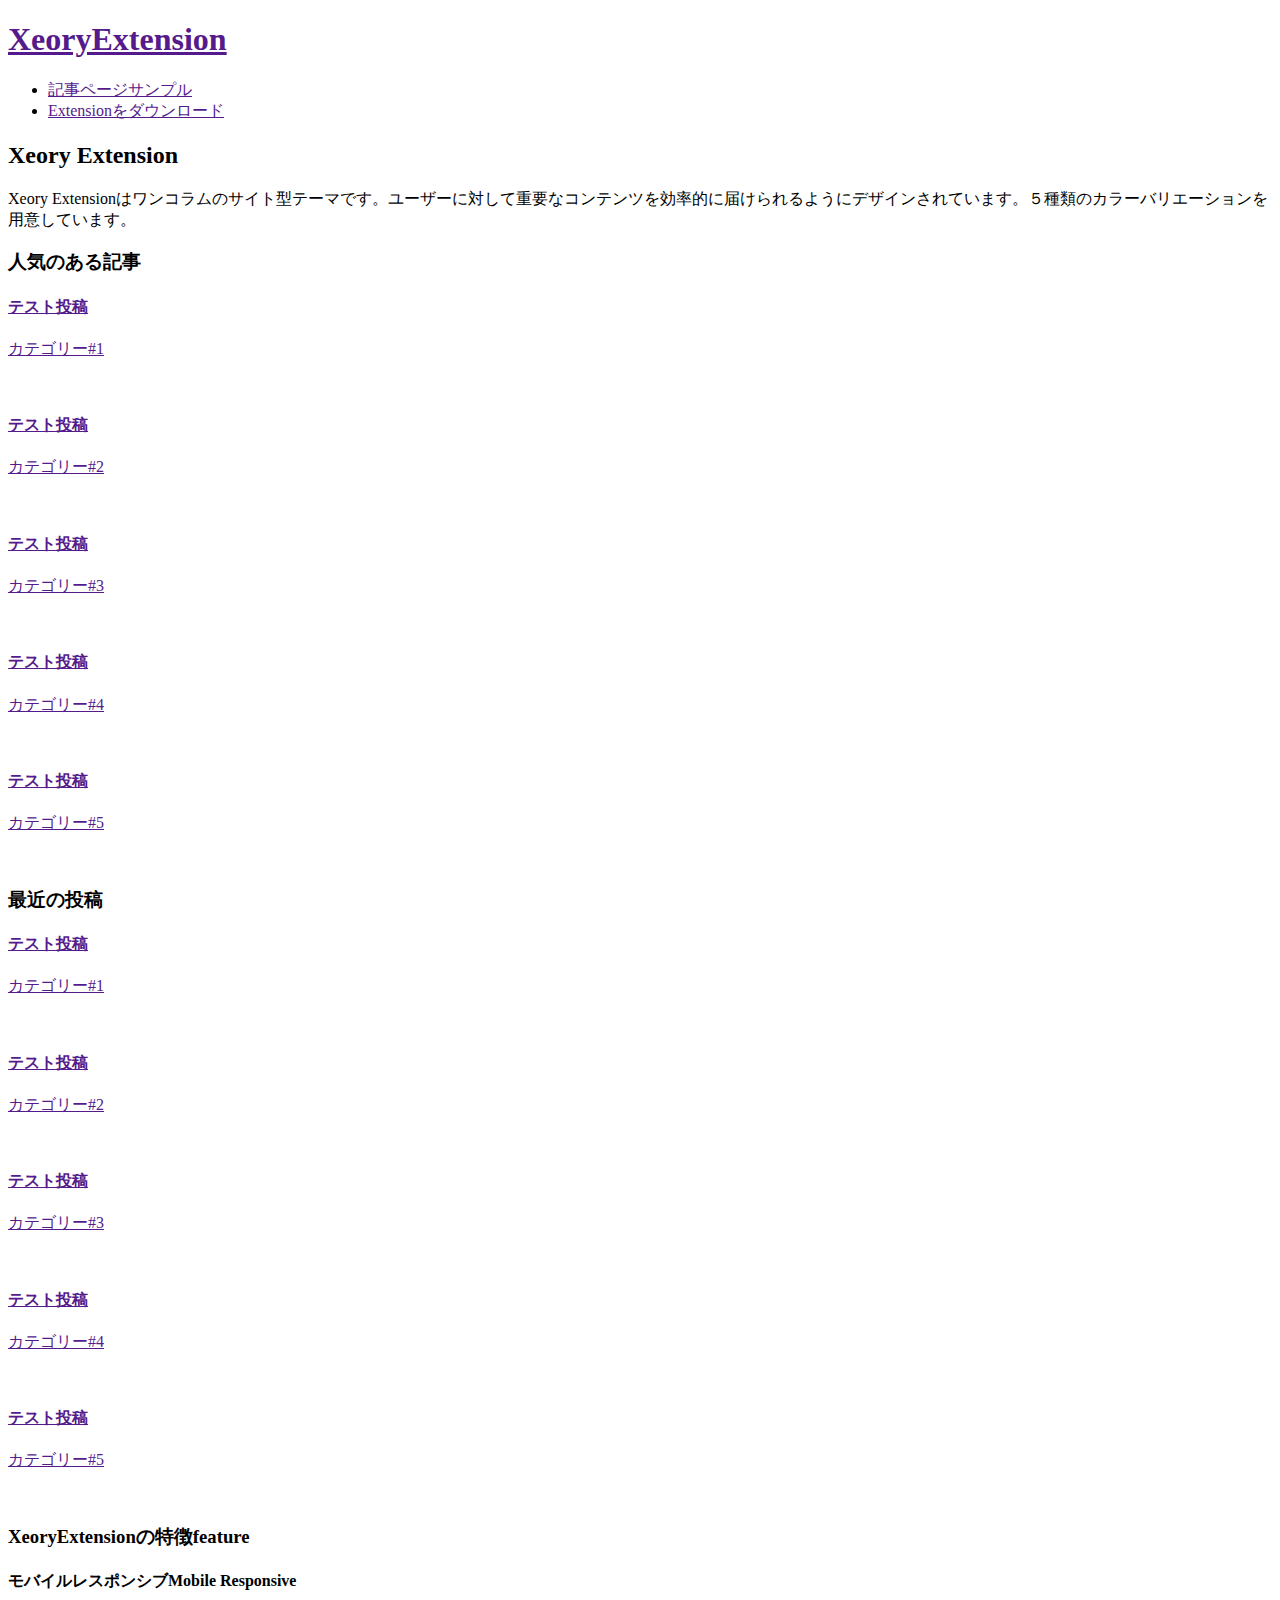
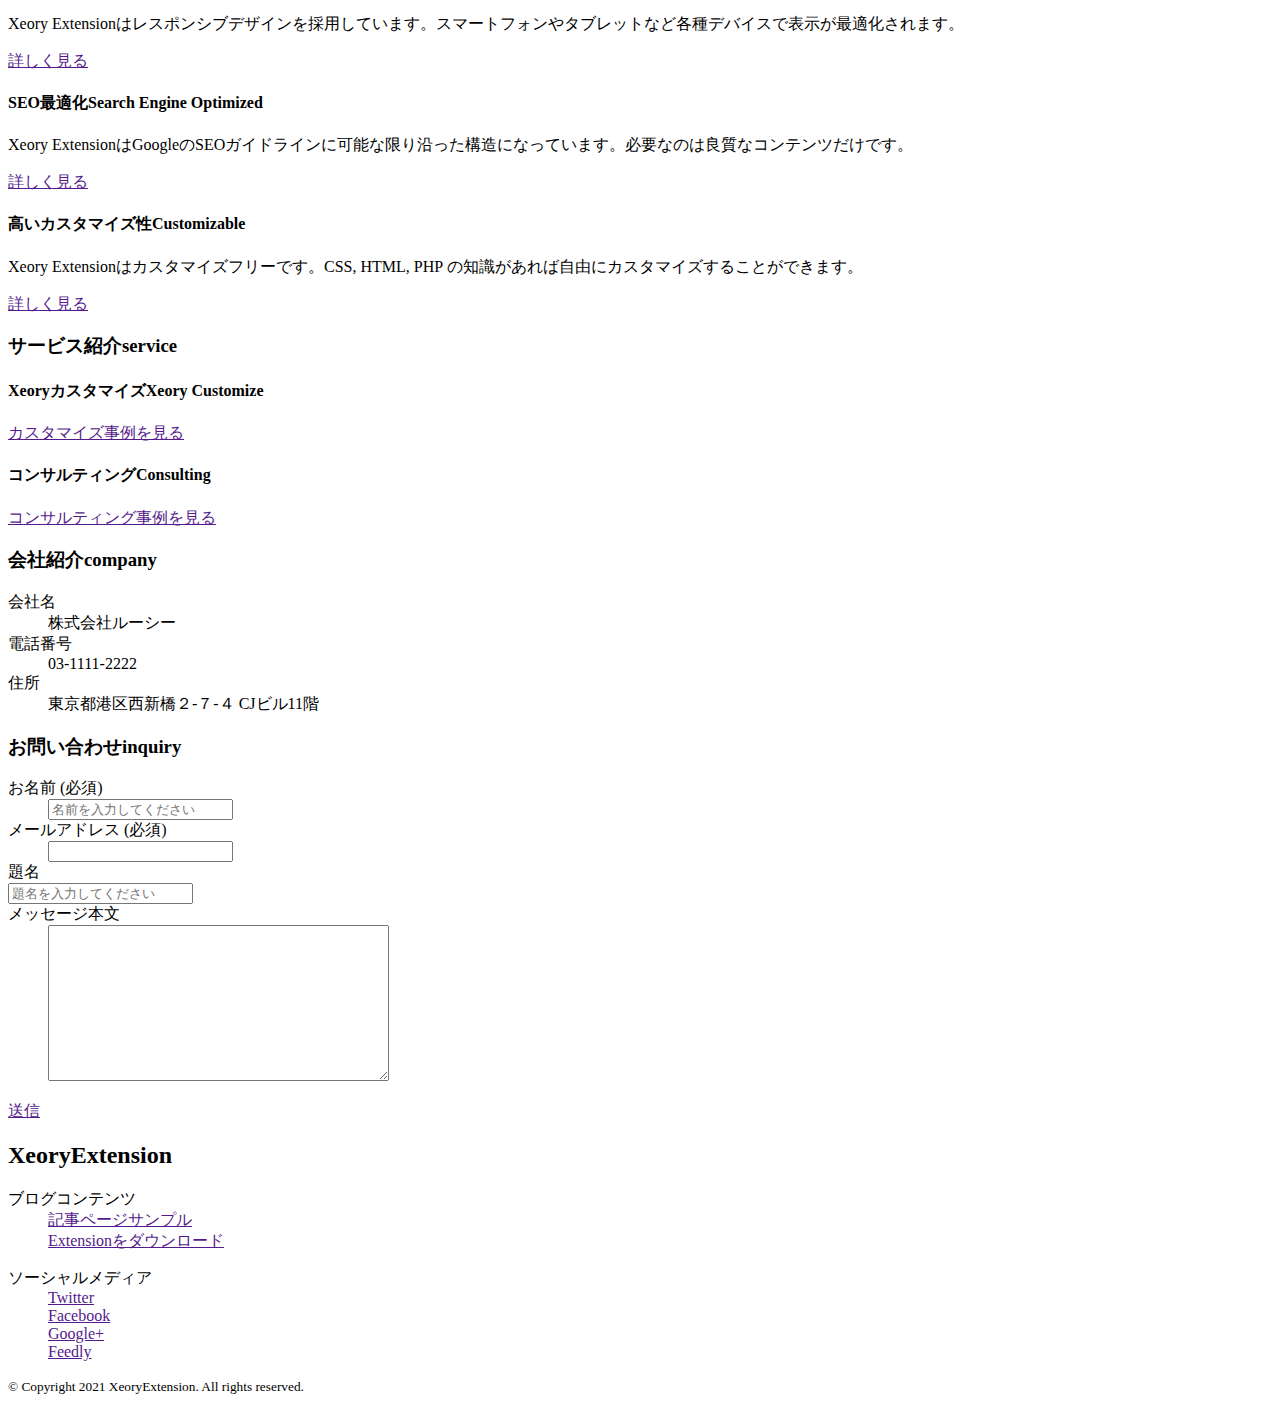
==== commit 39ebe743: "class名の変更" ====
--- a/0521/index.html
+++ b/0521/index.html
@@ -5,98 +5,84 @@
     <meta http-equiv="X-UA-Compatible" content="IE=edge">
     <meta name="viewport" content="width=device-width, initial-scale=1.0">
     <title>XeoryExtension</title>
+    <link rel="stylesheet" href="css/style.css">
 </head>
 <body>
-    <header>
+    <header id="header">
 
-        <h1 class="top-title">XeoryExtension</h1>
-        <ul>
-            <li class="top-item"><a href="">記事ページサンプル</a></li>
-            <li class="top-item"><a href="">Extensionをダウンロード</a></li>
-        </ul>
+        <h1 class="header-title"><a href="">XeoryExtension</a></h1>
+        <nav>
+            <ul class="gnav">
+                <li class="gnav-item"><a href="">記事ページサンプル</a></li>
+                <li class="gnav-item"><a href="">Extensionをダウンロード</a></li>
+            </ul>
+        </nav>
+
     </header>
 
-    <main>
-        <article>
-            <h2 class="column-title">Xeory Extension</h2>
-            <p class="column-txt">Xeory Extensionはワンコラムのサイト型テーマです。ユーザーに対して重要なコンテンツを効率的に届けられるようにデザインされています。５種類のカラーバリエーションを用意しています。</p>
+    <main id="main">
+        <article class="main-contents">
+            <h2 class="site-title">Xeory Extension</h2>
+            <p class="site-description">Xeory Extensionはワンコラムのサイト型テーマです。ユーザーに対して重要なコンテンツを効率的に届けられるようにデザインされています。５種類のカラーバリエーションを用意しています。</p>
 
-            <section  class="column-item">
-                <h3 class="column-item-title">人気のある記事</h3>
-                <section class="column-item-list">
-                    <a href="">
-                    <h4 class="column-item-list-title">テスト投稿</h4>
-                    <img src="" alt="">
-                    <p class="column-item-list-txt">カテゴリー#1</p>
-                    </a>
-                </section>
-                <section class="column-item-list">
-                    <a href="">
-                    <h4 class="column-item-list-title">テスト投稿</h4>
-                    <img src="" alt="">
-                    <p class="column-item-list-txt">カテゴリー#2</p>
-                    </a>
-                </section>
-                <section class="column-item-list">
-                    <a href="">
-                    <h4 class="column-item-list-title">テスト投稿</h4>
-                    <img src="" alt="">
-                    <p class="column-item-list-txt">カテゴリー#3</p>
-                    </a>
-                </section>
-                <section class="column-item-list">
-                    <a href="">
-                    <h4 class="column-item-list-title">テスト投稿</h4>
-                    <img src="" alt="">
-                    <p class="column-item-list-txt">カテゴリー#4</p>
-                    </a>
-                </section>
-                <section class="column-item-list">
-                    <a href="">
-                    <h4 class="column-item-list-title">テスト投稿</h4>
-                    <img src="" alt="">
-                    <p class="column-item-list-txt">カテゴリー#5</p>
-                    </a>
-                </section>
+            <section  class="entry">
+                <h3 class="entry-title">人気のある記事</h3>
+
+                <article class="entry-item">
+                    <a href=""><h4 class="entry-item-title">テスト投稿</h4>
+                    <p class="entry-item-category">カテゴリー#1</p></a>
+                    <figure class="entry-item-img"><img src="" alt=""></figure>
+                </article>
+                <article class="entry-item">
+                    <a href=""><h4 class="entry-item-title">テスト投稿</h4>
+                    <p class="entry-item-category">カテゴリー#2</p></a>
+                    <figure class="entry-item-img"><img src="" alt=""></figure>
+                </article>
+                <article class="entry-item">
+                    <a href=""><h4 class="entry-item-title">テスト投稿</h4>
+                    <p class="entry-item-category">カテゴリー#3</p></a>
+                    <figure class="entry-item-img"><img src="" alt=""></figure>
+                </article>
+                <article class="entry-item">
+                    <a href=""><h4 class="entry-item-title">テスト投稿</h4>
+                    <p class="entry-item-category">カテゴリー#4</p></a>
+                    <figure class="entry-item-img"><img src="" alt=""></figure>
+                </article>
+                <article class="entry-item">
+                    <a href=""><h4 class="entry-item-title">テスト投稿</h4>
+                    <p class="entry-item-category">カテゴリー#5</p></a>
+                    <figure class="entry-item-img"><img src="" alt=""></figure>
+                </article>
             </section>
 
-            <section  class="column-item">
-                <h3 class="column-item-title">最近の投稿</h3>
-                <section class="column-item-list">
-                    <a href="">
-                    <h4 class="column-item-title">テスト投稿</h4>
-                    <img src="" alt="">
-                    <p class="column-item-txt">カテゴリー#1</p>
-                    </a>
-                </section>
-                <section class="column-item-list">
-                    <a href="">
-                    <h4 class="column-item-title">テスト投稿</h4>
-                    <img src="" alt="">
-                    <p class="column-item-txt">カテゴリー#2</p>
-                    </a>
-                </section>
-                <section class="column-item-list">
-                    <a href="">
-                    <h4 class="column-item-title">テスト投稿</h4>
-                    <img src="" alt="">
-                    <p class="column-item-txt">カテゴリー#3</p>
-                    </a>
-                </section>
-                <section class="column-item-list">
-                    <a href="">
-                    <h4 class="column-item-title">テスト投稿</h4>
-                    <img src="" alt="">
-                    <p class="column-item-txt">カテゴリー#4</p>
-                    </a>
-                </section>
-                <section class="column-item-list">
-                    <a href="">
-                    <h4 class="column-item-title">テスト投稿</h4>
-                    <img src="" alt="">
-                    <p class="column-item-txt">カテゴリー#5</p>
-                    </a>
-                </section>
+            <section  class="entry">
+                <h3 class="entry-title">最近の投稿</h3>
+
+                <article class="entry-item">
+                    <a href=""><h4 class="entry-item-title">テスト投稿</h4>
+                    <p class="entry-item-category">カテゴリー#1</p></a>
+                    <figure class="entry-item-img"><img src="" alt=""></figure>
+                </article>
+                <article class="entry-item">
+                    <a href=""><h4 class="entry-item-title">テスト投稿</h4>
+                    <p class="entry-item-category">カテゴリー#2</p></a>
+                    <figure class="entry-item-img"><img src="" alt=""></figure>
+                </article>
+                <article class="entry-item">
+                    <a href=""><h4 class="entry-item-title">テスト投稿</h4>
+                    <p class="entry-item-category">カテゴリー#3</p></a>
+                    <figure class="entry-item-img"><img src="" alt=""></figure>
+                </article>
+                <article class="entry-item">
+                    <a href=""><h4 class="entry-item-title">テスト投稿</h4>
+                    <p class="entry-item-category">カテゴリー#4</p></a>
+                    <figure class="entry-item-img"><img src="" alt=""></figure>
+                </article>
+                <article class="entry-item">
+                    <a href=""><h4 class="entry-item-title">テスト投稿</h4>
+                    <p class="entry-item-category">カテゴリー#5</p></a>
+                    <figure class="entry-item-img"><img src="" alt=""></figure>
+                </article>
             </section>
 
             <section class="contents">
@@ -105,46 +91,46 @@
                 <section class="contents-item">
                     <h4 class="contents-item-title">モバイルレスポンシブ<span>Mobile Responsive</span></h4>
                     <p class="contents-item-txt">Xeory Extensionはレスポンシブデザインを採用しています。スマートフォンやタブレットなど各種デバイスで表示が最適化されます。</p>
-                    <p class="button-orange"><a href="">詳しく見る</a></p>
+                    <p class="button orange"><a href="">詳しく見る</a></p>
                 </section>
 
                 <section class="contents-item">
                     <h4 class="contents-item-title">SEO最適化<span>Search Engine Optimized</span></h4>
                     <p class="contents-item-txt">Xeory ExtensionはGoogleのSEOガイドラインに可能な限り沿った構造になっています。必要なのは良質なコンテンツだけです。</p>
-                    <p class="button-orange""><a href="">詳しく見る</a></p>
+                    <p class="button orange""><a href="">詳しく見る</a></p>
                 </section>
 
                 <section class="contents-item">
                     <h4 class="contents-item-title">高いカスタマイズ性<span>Customizable</span></h4>
                     <p class="contents-item-txt">Xeory Extensionはカスタマイズフリーです。CSS, HTML, PHP の知識があれば自由にカスタマイズすることができます。</p>
-                    <p class="button-orange""><a href="">詳しく見る</a></p>
+                    <p class="button orange"><a href="">詳しく見る</a></p>
                 </section>
             </section>
 
             <section class="contents">
                 <h3 class="contents-title">サービス紹介<span>service</span></h3>
 
-                <section class="contents-item">
-                    <h4 class="contents-item-title">Xeoryカスタマイズ<span>Xeory Customize</span></h4>
-                    <p class="button-blue""><a href="">カスタマイズ事例を見る</a></p>
+                <section class="service">
+                    <h4 class="service-title">Xeoryカスタマイズ<span>Xeory Customize</span></h4>
+                    <p class="button blue""><a href="">カスタマイズ事例を見る</a></p>
                 </section>
 
-                <section class="contents-item">
-                    <h4 class="contents-item-title">コンサルティング<span>Consulting</span></h4>
-                    <p class="button-blue""><a href="">コンサルティング事例を見る</a></p>
+                <section class="service">
+                    <h4 class="service-title">コンサルティング<span>Consulting</span></h4>
+                    <p class="button blue"><a href="">コンサルティング事例を見る</a></p>
                 </section>
             </section>
 
             <section class="contents">
                 <h3 class="contents-title">会社紹介<span>company</span></h3>
 
-                <dl class="contents-list">
-                    <dt class="contents-list-txt">会社名</dt>
-                    <dd class="contents-list-txt">株式会社ルーシー</dd>
-                    <dt class="contents-list-txt">電話番号</dt>
-                    <dd class="contents-list-txt">03-1111-2222</dd>
-                    <dt class="contents-list-txt">住所</dt>
-                    <dd class="contents-list-txt">東京都港区西新橋２-７-４ CJビル11階</dd>
+                <dl class="table">
+                    <dt class="table-label">会社名</dt>
+                    <dd class="table-value">株式会社ルーシー</dd>
+                    <dt class="table-label">電話番号</dt>
+                    <dd class="table-value">03-1111-2222</dd>
+                    <dt class="table-label">住所</dt>
+                    <dd class="table-value">東京都港区西新橋２-７-４ CJビル11階</dd>
                 </dl>
             </section>
 
@@ -152,40 +138,40 @@
                 <h3 class="contents-title">お問い合わせ<span>inquiry</span></h3>
 
                 <form action="">
-                    <fieldset class="contents-form">
-                        <dl class="contents-form-item">
-                            <dt class="contents-form-item-txt"><label for="name">お名前 (必須)</label></dt>
-                            <dd class="contents-form-item-txtbox"><input id="id" type="text" name="name" placeholder="名前を入力してください"></dd>
-                            <dt class="contents-form-item-txt"><label for="email">メールアドレス (必須)</label></dt>
-                            <dd class="contents-form-item-txtbox""><input id="email" type="email" name="email"></dd>
-                            <dt class="contents-form-item-txt"><label for="ttitle">題名</label></dt>
-                            <dd class="contents-form-item-txtbox""></dd><input id="title" type="text" name="title" placeholder="題名を入力してください"></dd>
-                            <dt class="contents-form-item-txt"><label for="textarea">メッセージ本文</label></dt>
-                            <dd class="contents-form-item-txtbox""><textarea name="textarea" id="submit" cols="40" rows="10" aria-placeholder="メッセージ本文を入力してください"></textarea></dd>
-                        </dl>
-                    </fieldset>
+                    <dl class="contents-form">
+                        <dt class="contents-form-txt"><label for="name">お名前 (必須)</label></dt>
+                        <dd class="contents-form-txtbox"><input id="id" type="text" name="name" placeholder="名前を入力してください"></dd>
+                        <dt class="contents-form-txt"><label for="email">メールアドレス (必須)</label></dt>
+                        <dd class="contents-form-txtbox""><input id="email" type="email" name="email"></dd>
+                        <dt class="contents-form-txt"><label for="ttitle">題名</label></dt>
+                        <dd class="contents-form-txtbox""></dd><input id="title" type="text" name="title" placeholder="題名を入力してください"></dd>
+                        <dt class="contents-form-txt"><label for="textarea">メッセージ本文</label></dt>
+                        <dd class="contents-form-txtbox""><textarea name="textarea" id="submit" cols="40" rows="10" aria-placeholder="メッセージ本文を入力してください"></textarea></dd>
+                    </dl>
+
+                    <p class="button black"><a href="">送信</a></p>
                 </form>
 
             </section>
         </article>
     </main>
 
-    <footer>
-        <section class="bottom">
-            <h2 class="bottom-title">XeoryExtension</h2>
-            <dl class="bottom-item">
-                <dt class="bottom-item-title">ブログコンテンツ</dt>
-                <dd class="bottom-item-link"><a href="">記事ページサンプル</a></dd>
-                <dd class="bottom-item-link"><a href="">Extensionをダウンロード</a></dd>
+    <footer id="footer">
+        <section class="footer">
+            <h2 class="footer-title">XeoryExtension</h2>
+            <dl class="footer-list">
+                <dt class="footer-list-title">ブログコンテンツ</dt>
+                <dd class="footer-list-link"><a href="">記事ページサンプル</a></dd>
+                <dd class="footer-list-link"><a href="">Extensionをダウンロード</a></dd>
             </dl>
-            <dl class="bottom-item">
-                <dt class="bottom-item-title">ソーシャルメディア</dt>
-                <dd class="bottom-item-link"><a href="">Twitter</a></dd>
-                <dd class="bottom-item-link"><a href="">Facebook</a></dd>
-                <dd class="bottom-item-link"><a href="">Google+</a></dd>
-                <dd class="bottom-item-link"><a href="">Feedly</a></dd>
+            <dl class="footer-list">
+                <dt class="footer-list-title">ソーシャルメディア</dt>
+                <dd class="footer-list-link"><a href="">Twitter</a></dd>
+                <dd class="footer-list-link"><a href="">Facebook</a></dd>
+                <dd class="footer-list-link"><a href="">Google+</a></dd>
+                <dd class="footer-list-link"><a href="">Feedly</a></dd>
             </dl>
-            <p><small>&copy;  Copyright 2021 XeoryExtension. All rights reserved.</small></p>
+            <p class="copyright"><small>&copy;  Copyright 2021 XeoryExtension. All rights reserved.</small></p>
         </section>
     </footer>
 </body>
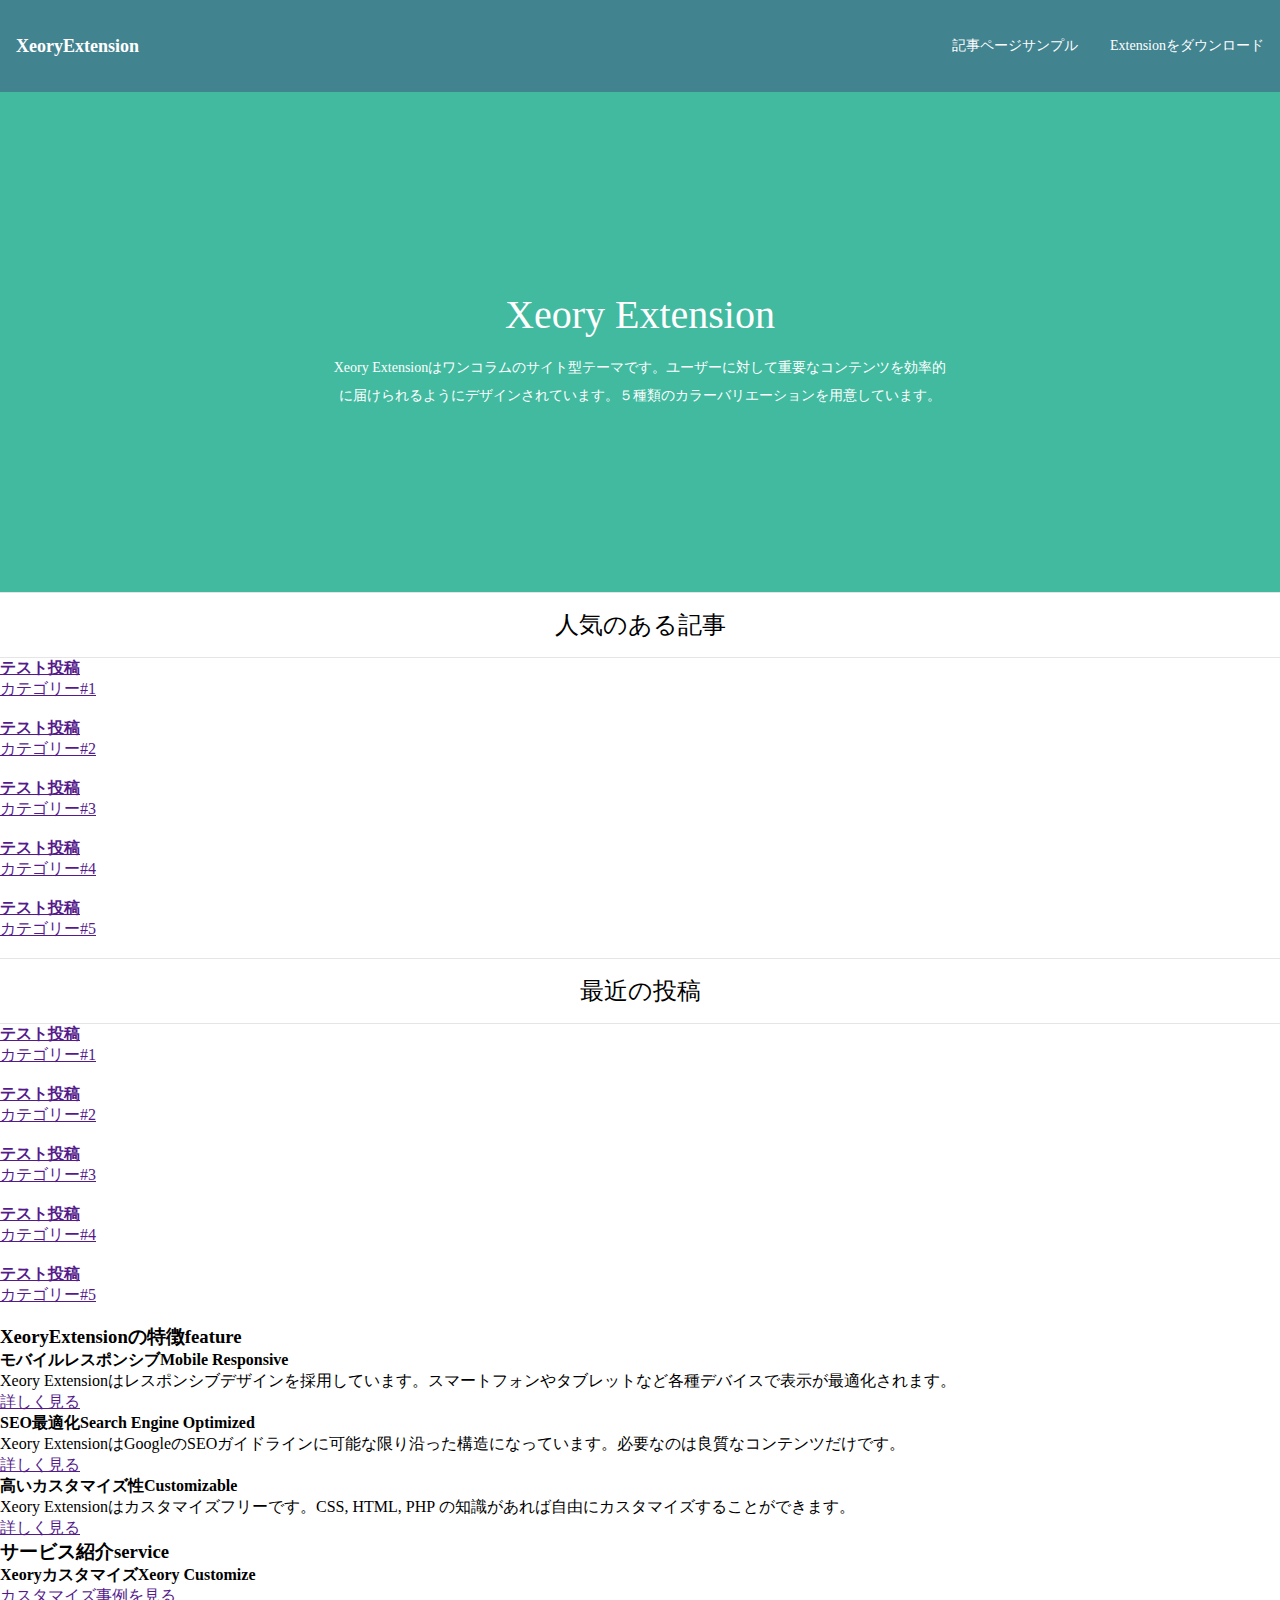
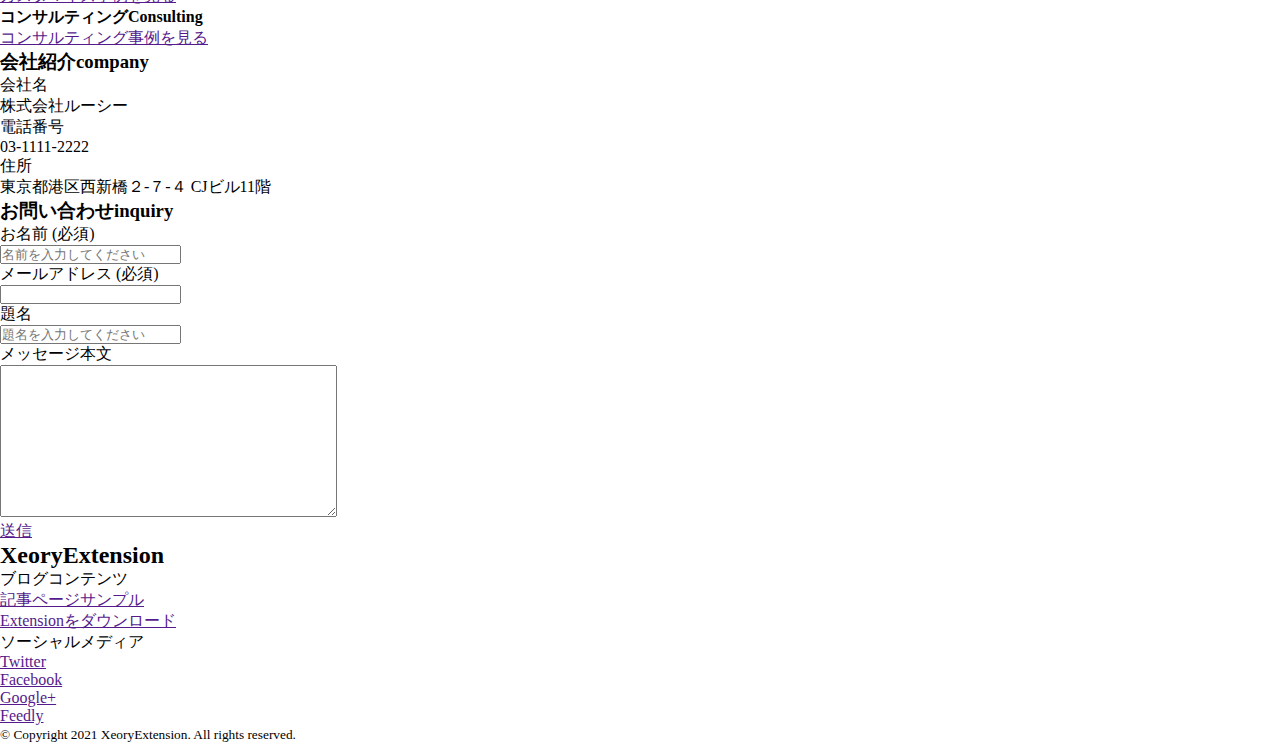
==== commit 9473ea7f: "スタイルシートの編集 画像の追加" ====
--- a/0521/index.html
+++ b/0521/index.html
@@ -22,8 +22,10 @@
 
     <main id="main">
         <article class="main-contents">
-            <h2 class="site-title">Xeory Extension</h2>
-            <p class="site-description">Xeory Extensionはワンコラムのサイト型テーマです。ユーザーに対して重要なコンテンツを効率的に届けられるようにデザインされています。５種類のカラーバリエーションを用意しています。</p>
+            <header class="main-area">
+                <h2 class="site-title">Xeory Extension</h2>
+                <p class="site-description">Xeory Extensionはワンコラムのサイト型テーマです。ユーザーに対して重要なコンテンツを効率的に届けられるようにデザインされています。５種類のカラーバリエーションを用意しています。</p>
+            </header>
 
             <section  class="entry">
                 <h3 class="entry-title">人気のある記事</h3>
@@ -31,27 +33,27 @@
                 <article class="entry-item">
                     <a href=""><h4 class="entry-item-title">テスト投稿</h4>
                     <p class="entry-item-category">カテゴリー#1</p></a>
-                    <figure class="entry-item-img"><img src="" alt=""></figure>
+                    <figure class="entry-item-img"><img src="https://xeory.jp/extension/wp-content/uploads/sites/4/2014/10/MacBook-and-clutter.pnghttps://xeory.jp/extension/wp-content/uploads/sites/4/2014/10/MacBook-and-clutter.png" alt=""></figure>
                 </article>
                 <article class="entry-item">
                     <a href=""><h4 class="entry-item-title">テスト投稿</h4>
                     <p class="entry-item-category">カテゴリー#2</p></a>
-                    <figure class="entry-item-img"><img src="" alt=""></figure>
+                    <figure class="entry-item-img"><img src="https://xeory.jp/extension/wp-content/uploads/sites/4/2014/10/MacBook-and-clutter.png" alt=""></figure>
                 </article>
                 <article class="entry-item">
                     <a href=""><h4 class="entry-item-title">テスト投稿</h4>
                     <p class="entry-item-category">カテゴリー#3</p></a>
-                    <figure class="entry-item-img"><img src="" alt=""></figure>
+                    <figure class="entry-item-img"><img src="https://xeory.jp/extension/wp-content/uploads/sites/4/2014/10/MacBook-and-clutter.png" alt=""></figure>
                 </article>
                 <article class="entry-item">
                     <a href=""><h4 class="entry-item-title">テスト投稿</h4>
                     <p class="entry-item-category">カテゴリー#4</p></a>
-                    <figure class="entry-item-img"><img src="" alt=""></figure>
+                    <figure class="entry-item-img"><img src="https://xeory.jp/extension/wp-content/uploads/sites/4/2014/10/MacBook-and-clutter.png" alt=""></figure>
                 </article>
                 <article class="entry-item">
                     <a href=""><h4 class="entry-item-title">テスト投稿</h4>
                     <p class="entry-item-category">カテゴリー#5</p></a>
-                    <figure class="entry-item-img"><img src="" alt=""></figure>
+                    <figure class="entry-item-img"><img src="https://xeory.jp/extension/wp-content/uploads/sites/4/2014/10/MacBook-and-clutter.png" alt=""></figure>
                 </article>
             </section>
 
@@ -61,27 +63,27 @@
                 <article class="entry-item">
                     <a href=""><h4 class="entry-item-title">テスト投稿</h4>
                     <p class="entry-item-category">カテゴリー#1</p></a>
-                    <figure class="entry-item-img"><img src="" alt=""></figure>
+                    <figure class="entry-item-img"><img src="https://xeory.jp/extension/wp-content/uploads/sites/4/2014/10/MacBook-and-clutter.png" alt=""></figure>
                 </article>
                 <article class="entry-item">
                     <a href=""><h4 class="entry-item-title">テスト投稿</h4>
                     <p class="entry-item-category">カテゴリー#2</p></a>
-                    <figure class="entry-item-img"><img src="" alt=""></figure>
+                    <figure class="entry-item-img"><img src="https://xeory.jp/extension/wp-content/uploads/sites/4/2014/10/MacBook-and-clutter.png" alt=""></figure>
                 </article>
                 <article class="entry-item">
                     <a href=""><h4 class="entry-item-title">テスト投稿</h4>
                     <p class="entry-item-category">カテゴリー#3</p></a>
-                    <figure class="entry-item-img"><img src="" alt=""></figure>
+                    <figure class="entry-item-img"><img src="https://xeory.jp/extension/wp-content/uploads/sites/4/2014/10/MacBook-and-clutter.png" alt=""></figure>
                 </article>
                 <article class="entry-item">
                     <a href=""><h4 class="entry-item-title">テスト投稿</h4>
                     <p class="entry-item-category">カテゴリー#4</p></a>
-                    <figure class="entry-item-img"><img src="" alt=""></figure>
+                    <figure class="entry-item-img"><img src="https://xeory.jp/extension/wp-content/uploads/sites/4/2014/10/MacBook-and-clutter.png" alt=""></figure>
                 </article>
                 <article class="entry-item">
                     <a href=""><h4 class="entry-item-title">テスト投稿</h4>
                     <p class="entry-item-category">カテゴリー#5</p></a>
-                    <figure class="entry-item-img"><img src="" alt=""></figure>
+                    <figure class="entry-item-img"><img src="https://xeory.jp/extension/wp-content/uploads/sites/4/2014/10/MacBook-and-clutter.png" alt=""></figure>
                 </article>
             </section>
 
--- a/0521/css/style.css
+++ b/0521/css/style.css
@@ -0,0 +1,81 @@
+*{
+    margin: 0;
+    padding: 0;
+}
+
+
+
+#header{
+    background-color: #428390;
+    height: 92px;
+    position: relative;
+}
+
+.header-title{
+    margin: 0 16px;
+    line-height: 92px;
+    font-size: 18px;
+}
+
+.header-title a{
+color: #fff;
+text-decoration: none;
+}
+
+.gnav{
+    position: absolute;
+    top: 0;
+    right: 0;
+    display: flex;
+    font-size: 14px;
+}
+
+.gnav-item{
+    list-style-type: none;
+    line-height: 92px;
+}
+
+.gnav-item a{
+    padding: 0 16px;
+    color: #fff;
+    text-decoration: none;
+    display: block;
+    transition: all 0.1s ease-in;
+}
+
+.gnav-item a:hover{
+    background-color: rgba(255,255,255,0.1);
+}
+
+.main-area{
+    background: #41Baa0;
+    height: 500px;
+    color: #fff;
+    text-align: center;
+    display: flex;
+    flex-direction: column;
+    justify-content: center;
+}
+
+.site-title{
+    margin: 16px;
+    font-size: 40px;
+    font-weight: normal;
+}
+
+.site-description{
+    padding: 0 16px;
+    font-size: 14px;
+    line-height: 2;
+    max-width: 620px;
+    margin: 0 auto;
+}
+
+.entry-title{
+    font-size: 24px;
+    font-weight: normal;
+    padding: 16px 0 ;
+    border-top: 1px solid #e5e5e5;
+    border-bottom: 1px solid #e5e5e5;
+    text-align: center;
+}